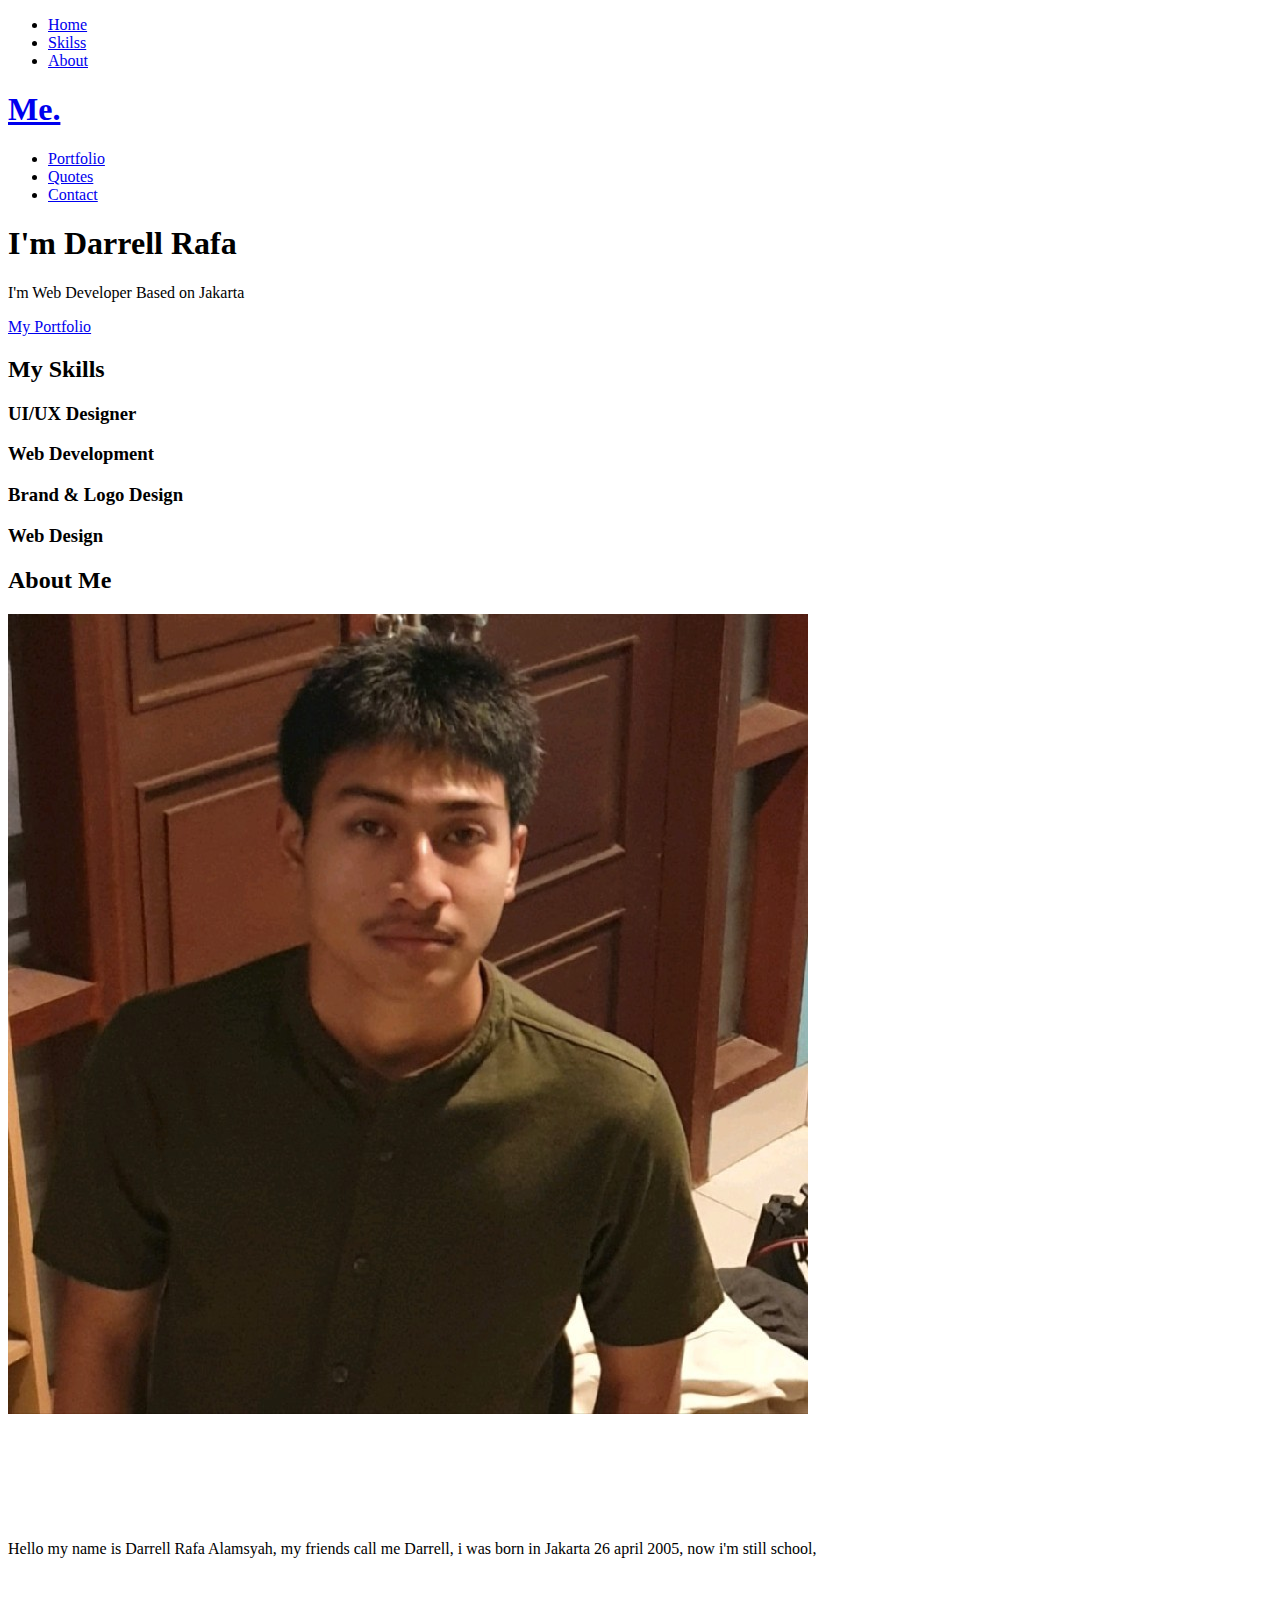
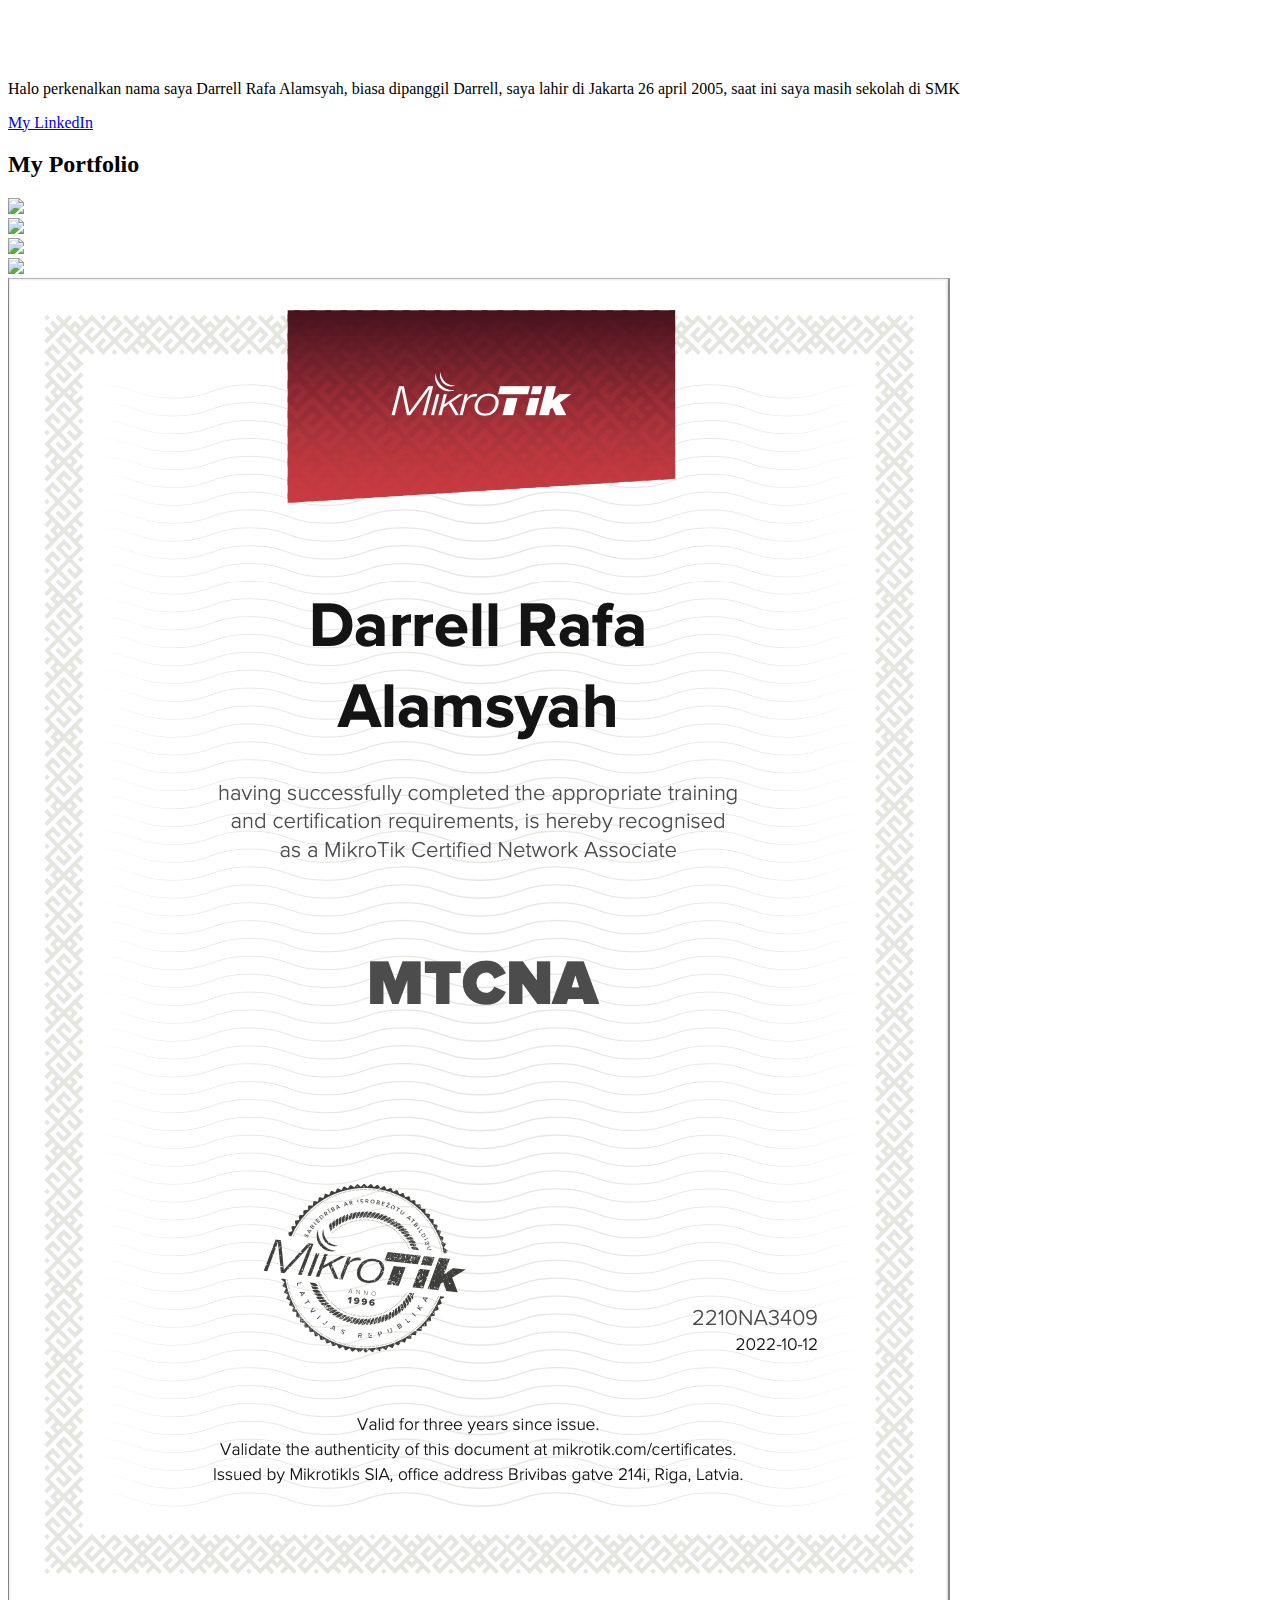
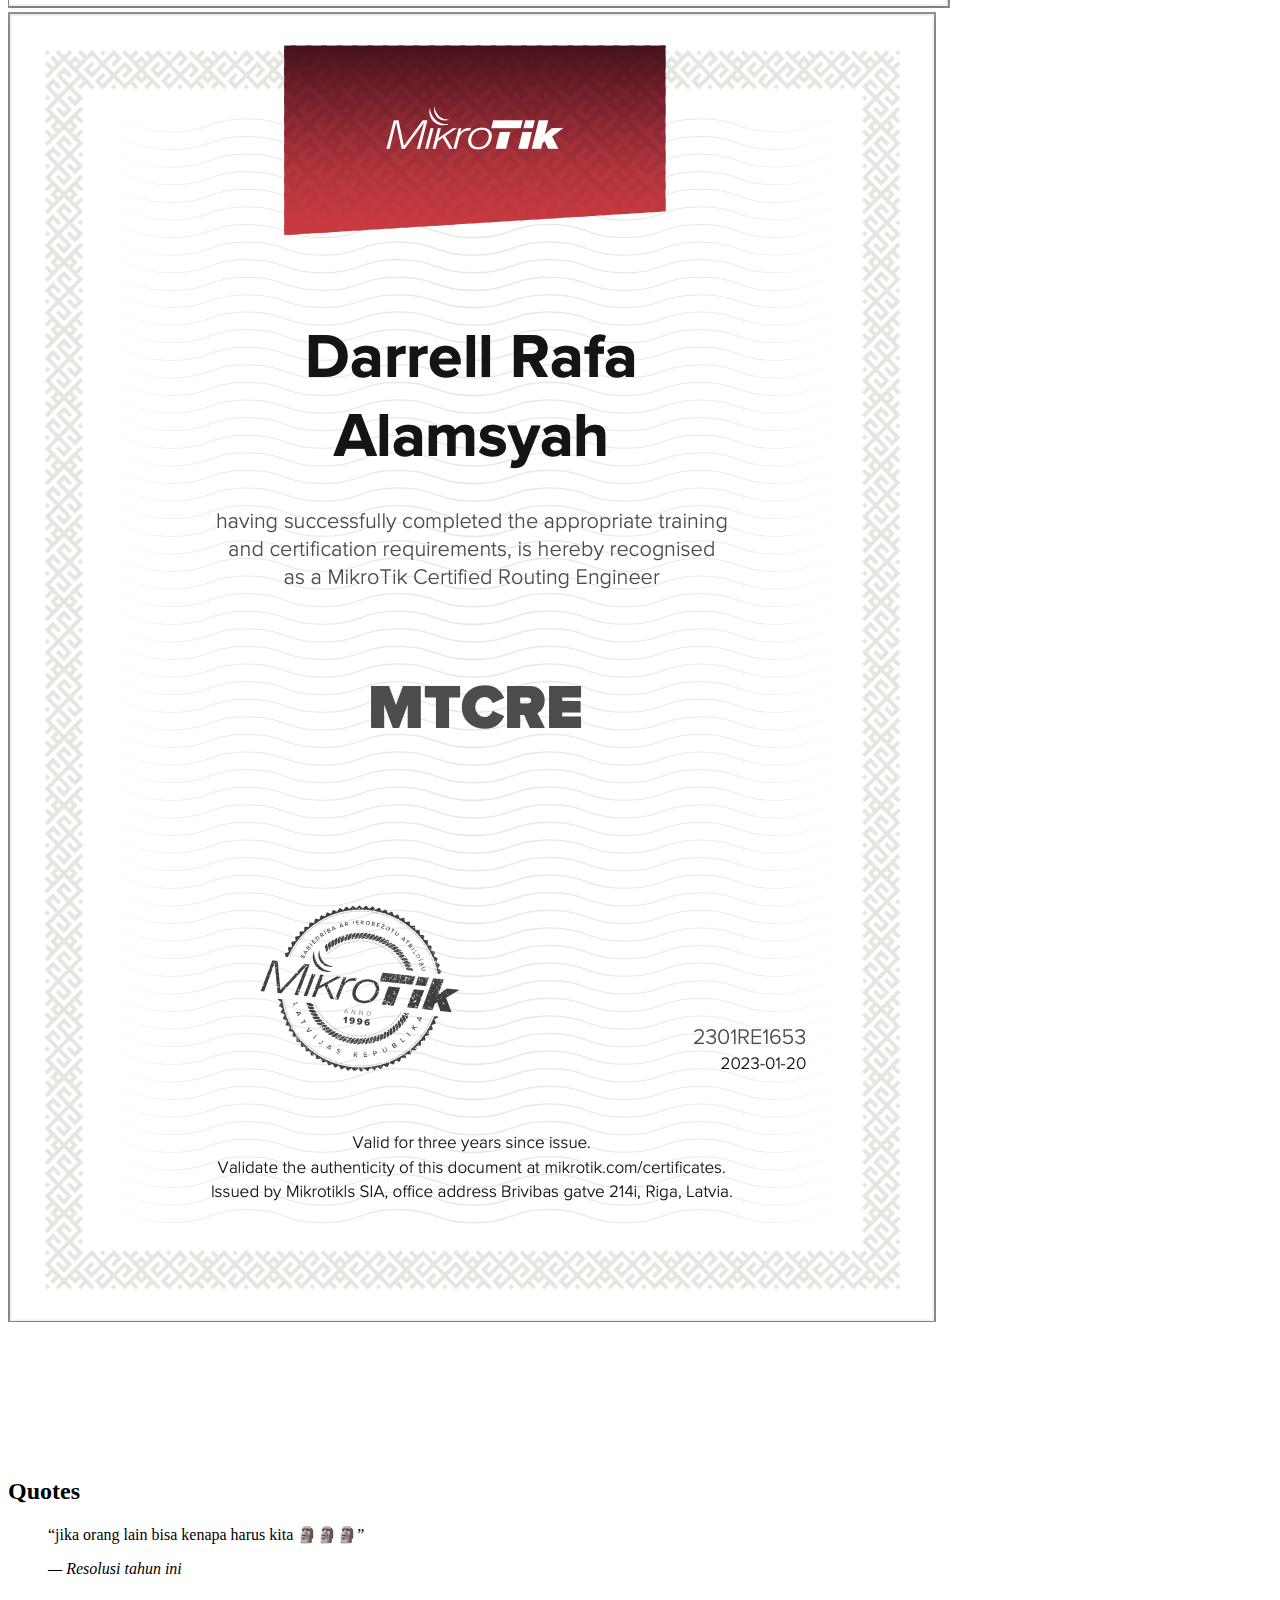
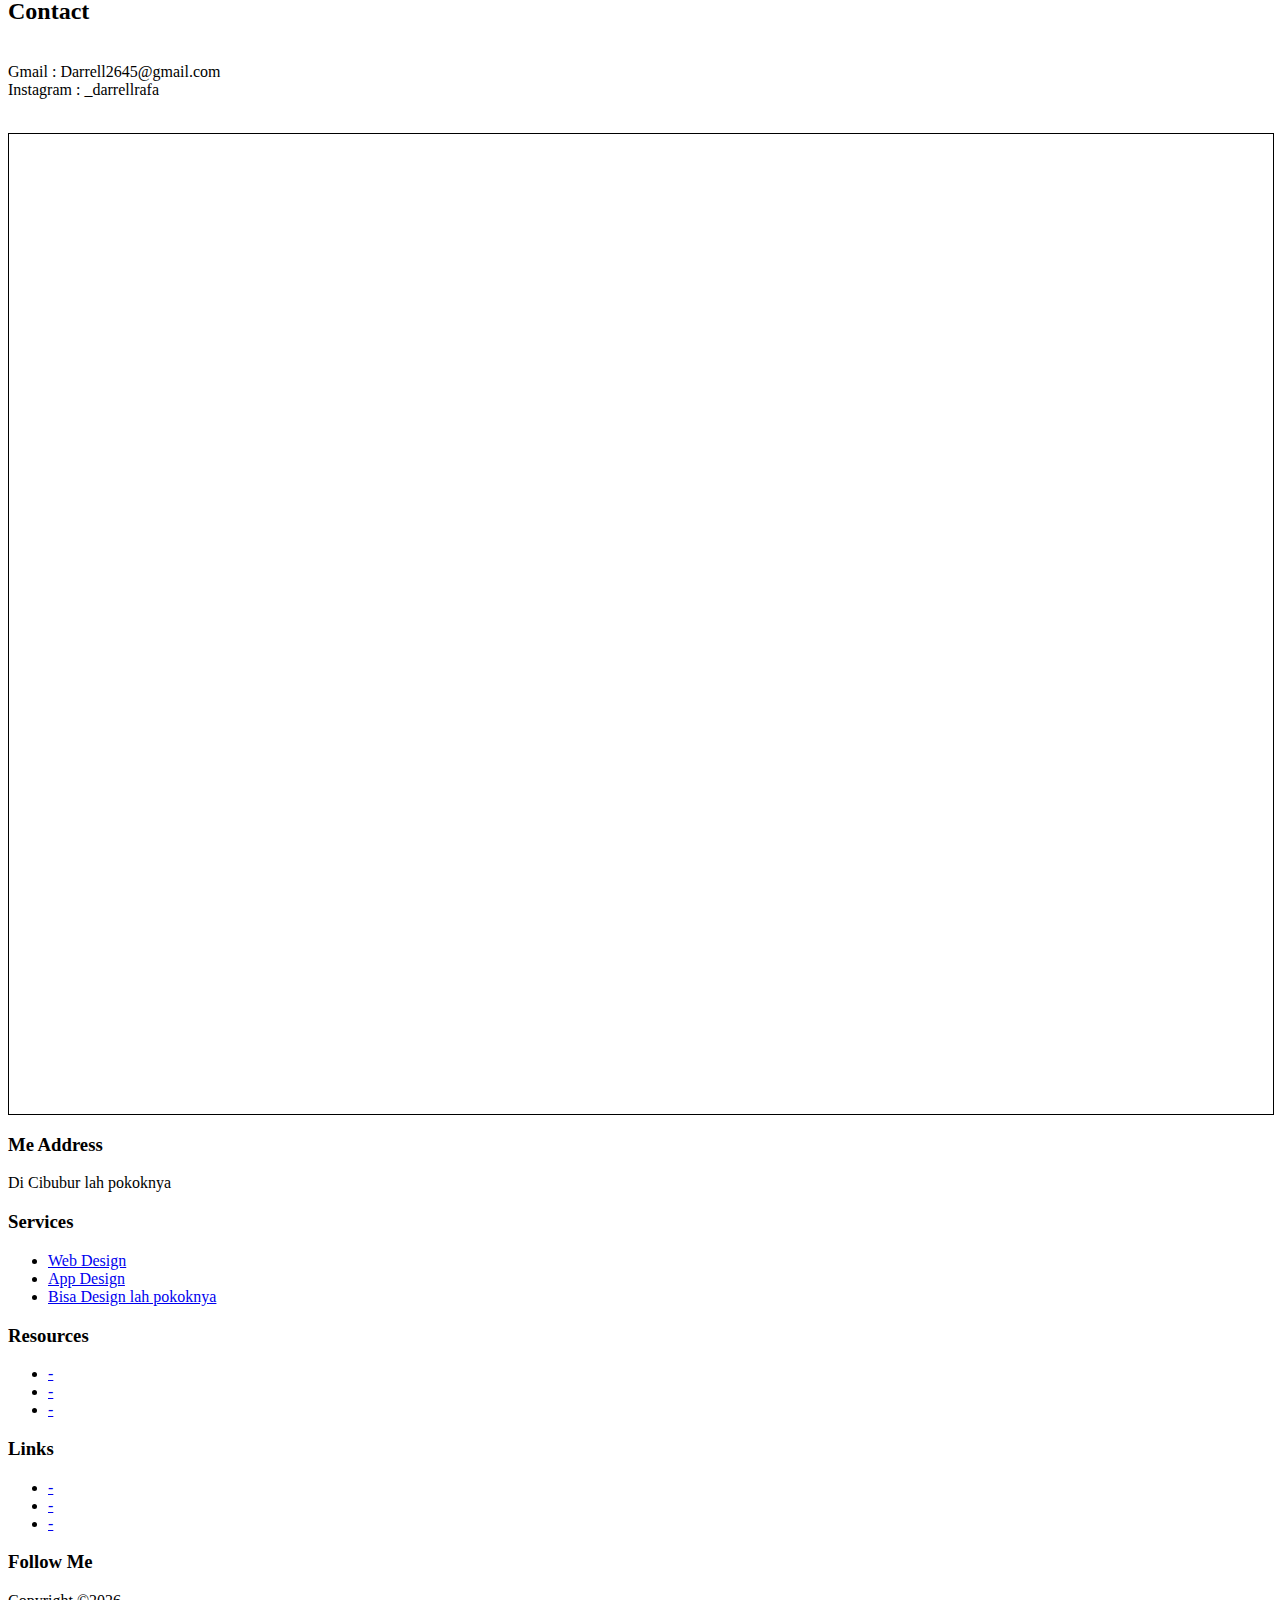
==== index.html @ 01ad5c2b "update quotes.html" ====
<!doctype html>
<html lang="en">
  <head>
    <title>Darrell aja</title>
    <link rel="shortcut icon" href="images/logosiluetberuang.png">
    <meta charset="utf-8">
    <meta name="viewport" content="width=device-width, initial-scale=1, shrink-to-fit=no">
    
    <link href="https://fonts.googleapis.com/css?family=Arbutus+Slab|Open+Sans:300,400,700" rel="stylesheet">
    <link rel="stylesheet" href="fonts/icomoon/style.css">

    <link rel="stylesheet" href="css/bootstrap.min.css">
    <link rel="stylesheet" href="css/jquery-ui.css">
    <link rel="stylesheet" href="css/owl.carousel.min.css">
    <link rel="stylesheet" href="css/owl.theme.default.min.css">
    <link rel="stylesheet" href="css/owl.theme.default.min.css">

    <link rel="stylesheet" href="css/jquery.fancybox.min.css">

    <link rel="stylesheet" href="css/bootstrap-datepicker.css">

    <link rel="stylesheet" href="fonts/flaticon/font/flaticon.css">

    <link rel="stylesheet" href="css/aos.css">

    <link rel="stylesheet" href="css/style.css">
    
  </head>
  <body data-spy="scroll" data-target=".site-navbar-target" data-offset="300">
  


  <div class="site-wrap">

    <div class="site-mobile-menu site-navbar-target">
      <div class="site-mobile-menu-header">
        <div class="site-mobile-menu-close mt-3">
          <span class="icon-close2 js-menu-toggle"></span>
        </div>
      </div>
      <div class="site-mobile-menu-body"></div>
    </div>
   
    <header class="site-navbar py-4 js-sticky-header site-navbar-target" role="banner">

      <div class="container-fluid">
        <div class="row align-items-center justify-content-center">
          
          <div class="">
            <nav class="site-navigation position-relative text-right" role="navigation">
              <ul class="site-menu main-menu js-clone-nav mr-auto d-none d-lg-block">
                <li><a href="#home-section" class="nav-link">Home</a></li>
                <li><a href="#skills-section" class="nav-link">Skilss</a></li>
                <li><a href="#about-section" class="nav-link">About</a></li>
                
              </ul>
            </nav>
          </div>

          <div class=" text-center mx-5">
            <h1 class="m-0 site-logo"><a href="index.html">Me.</a></h1>
          </div>

          <div class="text-left">

            <nav class="site-navigation position-relative" role="navigation">
              <ul class="site-menu main-menu js-clone-nav mr-auto d-none d-lg-block">
                <li><a href="#portfolio-section" class="nav-link">Portfolio</a></li>
                <li><a href="#quotes-section" class="nav-link">Quotes</a></li>
                <li><a href="#contact-section" class="nav-link">Contact</a></li>
              </ul>
            </nav>


            <div class="d-inline-block d-lg-none" style="position: relative; top: 3px;"><a href="#" class="site-menu-toggle js-menu-toggle float-right"><span class="icon-menu h3"></span></a></div>

          </div>

        </div>
      </div>
      
    </header>


    <div class="site-blocks-cover overlay bg-light" id="home-section">

      <div class="container">
        <div class="row justify-content-center">

          <div class="col-md-12 mt-lg-5 text-left align-self-center text-intro">
            <div class="row">
              <div class="col-lg-6">
                <h1 class="text-black">I'm Darrell Rafa</h1>
                <p class="lead">I'm Web Developer Based on Jakarta</p>
                <p><a href="https://drive.google.com/file/d/1EpXJohp8JJvjyfDC9AY82vo6ka-jnlfB/view?usp=drive_link" class="btn smoothscroll btn-primary">My Portfolio</a></p>

              </div>
            </div>
          </div>
            
        </div>
      </div>

<!--       <img src="images/face.png" alt="Image" class="img-face" data-aos="fade"> -->

      
    </div>  

    

    
    <div class="site-section" id="skills-section">
      <div class="container">
        <div class="row ">
          <div class="col-12 mb-5 position-relative">
            <h2 class="section-title text-center mb-5">My Skills</h2>
          </div>
          
          <div class="col-md-6 mb-4">
            <div class="service d-flex h-100">
              <div class="service-number mr-4"><span class="icon-style"></span></div>
              <div class="service-about">
                <h3>UI/UX Designer</h3>
                <p></p>
              </div>
            </div>
          </div>

          <div class="col-md-6 mb-4">
            <div class="service d-flex h-100">
              <div class="service-number mr-4"><span class="icon-business_center"></span></div>
              <div class="service-about">
                <h3>Web Development</h3>
                <p></p>
              </div>
            </div>
          </div>

          <div class="col-md-6 mb-4">
            <div class="service d-flex h-100">
              <div class="service-number mr-4"><span class="icon-desktop_windows"></span></div>
              <div class="service-about">
                <h3>Brand &amp; Logo Design</h3>
                <p></p>
              </div>
            </div>
          </div>

          <div class="col-md-6 mb-4">
            <div class="service d-flex h-100">
              <div class="service-number mr-4"><span class="icon-layers"></span></div>
              <div class="service-about">
                <h3>Web Design</h3>
                <p></p>
              </div>
            </div>
          </div>

        </div>
      </div>
    </div>

    <div class="site-section" id="about-section">
      <div class="container">
        <div class="row ">
          <div class="col-12 mb-4 position-relative">
            <h2 class="section-title">About Me</h2>
          </div>
          <div class="col-lg-4 order-1 order-lg-2 mb-4 mb-lg-0">
            <div class="bg-light pt-5">
            <img src="images/1682129554816.jpeg" alt="Image" class="img-fluid">
            </div>
          </div>
          <div class="col-lg-4 order-2 order-lg-1">
            <p><br><br><br><br><br></p>
            <p>Hello my name is Darrell Rafa Alamsyah, my friends call me Darrell, i was born in Jakarta 26 april 2005, now i'm still school,</p>
          </div>
          <div class="col-lg-4 order-3 order-lg-3">
            <p><br><br><br><br><br></p>
            <p>Halo perkenalkan nama saya Darrell Rafa Alamsyah, biasa dipanggil Darrell, saya lahir di Jakarta 26 april 2005, saat ini saya masih sekolah di SMK</p>
            <p><a href="https://www.linkedin.com/in/darrellrafa/" class="btn smoothscroll btn-primary">My LinkedIn</a></p>
          </div>
          
        </div>
      </div>
    </div>




    <section class="site-section block__62272" id="portfolio-section">
      

      <div class="container">
        <div class="row mb-5">
          <div class="col-12 position-relative">
            <h2 class="section-title text-center mb-5">My Portfolio</h2>
          </div>
        </div>

        
        <div id="posts" class="row no-gutter">
          <div class="item web col-6 col-sm-6 col-md-6 col-lg-4 col-xl-4 mb-4">
            <a href="images/sertifikat_android.png" class="item-wrap fancybox">
              <span class="icon-search2"></span>
              <img class="img-fluid" src="images/sertifikat_android.png">
            </a>
          </div>
          <div class="item web col-6 col-sm-6 col-md-6 col-lg-4 col-xl-4 mb-4">
            <a href="images/sertifikat_web.png" class="item-wrap fancybox">
              <span class="icon-search2"></span>
              <img class="img-fluid" src="images/sertifikat_web.png">
            </a>
          </div>

          <div class="item brand col-6 col-sm-6 col-md-6 col-lg-4 col-xl-4 mb-4">
            <a href="images/sertifikatsololearn.jpg" class="item-wrap fancybox">
              <span class="icon-search2"></span>
              <img class="img-fluid" src="images/sertifikatsololearn.jpg">
            </a>
          </div>

          <div class="item brand col-6 col-sm-6 col-md-6 col-lg-4 col-xl-4 mb-4">
            <a href="images/DARREL_RAFA.png" class="item-wrap fancybox">
              <span class="icon-search2"></span>
              <img class="img-fluid" src="images/DARREL_RAFA.png">
            </a>
          </div>
          
          <div class="item brand col-6 col-sm-6 col-md-6 col-lg-4 col-xl-4 mb-4">
            <a href="images/mtcna.png" class="item-wrap fancybox">
              <span class="icon-search2"></span>
              <img class="img-fluid" src="images/mtcna.png">
            </a>
          </div>
          
          <div class="item brand col-6 col-sm-6 col-md-6 col-lg-4 col-xl-4 mb-4">
            <a href="images/MTCRE.png" class="item-wrap fancybox">
              <span class="icon-search2"></span>
              <img class="img-fluid" src="images/MTCRE.png">
            </a>
          </div>
          
        </div>
      </div>

    </section>

  <div style="padding-top: 132px" id="quotes-section">
    <section class="site-section bg-dark">
      <div class="container">
        <div class="row">
          <div class="col-12 mb-5 position-relative">
            <h2 class="section-title text-center mb-5 text-white">Quotes</h2>
          </div>
        </div>
        <div class="owl-carousel slide-one-item">
<!--           <div class="slide">
            <blockquote>
              <p>“Stay hungry. Stay foolish. Never let go of your appetite to go after new ideas, new experiences, and new adventures.”</p>
              <p><cite>&mdash; Steve Jobs</cite></p>
            </blockquote>
          </div> -->
          <div class="slide">
            <blockquote>
              <p>“jika orang lain bisa kenapa harus kita 🗿🗿🗿”</p>
              <p><cite>&mdash; Resolusi tahun ini</cite></p>
            </blockquote>
          </div>
<!--           <div class="slide">
            <blockquote>
              <p>“Patience is a key element of success”</p>
              <p><cite>&mdash; Bill Gates</cite></p>
            </blockquote>
          </div> -->
        </div>
      </div>
    </section>
  </div>  

    <!--section class="site-section"  id="clients-section">
      <div class="container">
        <div class="row">
          <div class="col-12 mb-5 position-relative">
            <h2 class="section-title text-center">Clients</h2>
          </div>
          <div class="col-6 col-sm-6 col-md-4 col-lg-4 text-center">
            <img src="images/logo_1.jpg" alt="Image" class="img-fluid">
          </div>
          <div class="col-6 col-sm-6 col-md-4 col-lg-4 text-center">
            <img src="images/logo_2.jpg" alt="Image" class="img-fluid">
          </div>
          <div class="col-6 col-sm-6 col-md-4 col-lg-4 text-center">
            <img src="images/logo_3.jpg" alt="Image" class="img-fluid">
          </div>
          <div class="col-6 col-sm-6 col-md-4 col-lg-4 text-center">
            <img src="images/logo_4.jpg" alt="Image" class="img-fluid">
          </div>      

          
          <div class="col-6 col-sm-6 col-md-4 col-lg-4 text-center">
            <img src="images/logo_5.jpg" alt="Image" class="img-fluid">
          </div> 
          <div class="col-6 col-sm-6 col-md-4 col-lg-4 text-center">
            <img src="images/logo_6.jpg" alt="Image" class="img-fluid">
          </div>
        </div>
      </div>
    </section-->
    

    <section class="site-section" id="contact-section">
      <!--div class="container">
        <div class="row">
          <div class="col-12 mb-5 position-relative">
            <h2 class="section-title text-center mb-5">Contact Form</h2>
          </div>
        </div>
        <form action="#" class="form">
          <div class="row mb-4">
            <div class="form-group col-6">
              <input type="text" class="form-control" placeholder="First name">
            </div>
            <div class="form-group col-6">
              <input type="text" class="form-control" placeholder="Last name">
            </div>
          </div>

          <div class="row mb-4">
            <div class="form-group col-12">
              <input type="email" class="form-control" placeholder="Email address">
            </div>
          </div>

          <div class="row mb-4">
            <div class="form-group col-12">
              <input type="text" class="form-control" placeholder="Subject of the message">
            </div>
          </div>

          <div class="row mb-4">
            <div class="form-group col-12">
              <textarea name="" id="" cols="30" rows="10" class="form-control" placeholder="Type your message here.."></textarea>
            </div>
          </div>

          <div class="row">
            <div class="col-md-6">
              <input type="submit" class="btn btn-primary" value="Send Message">
            </div>
          </div>
          
        </form>
      </div-->
      <!--div class="row">
          <div class="col-12 mb-5 position-relative">
            <h2 class="section-title text-center mb-5">Contact Form</h2>
          </div>
      <div>
        <iframe src="https://docs.google.com/forms/d/e/1FAIpQLSdRL9QUVeipPX4xhPR-Y7bETI_NKqS-c_sY_gDJ-Pz4jyCibw/viewform" height="1000" width="1279" class="position-relative"></iframe><br>
      </div>
    </div-->
    <section class="contact" id="contact">
      <div class="container">
        <div class="row pt-4 mb-4">
          <div class="col text-center">
            <h2>Contact</h2>
          </div>
        </div>

        <div class="row justify-content-center">
          <div class="col-lg-4">
            <div class="card bg-primary text-white mb-4 text-center">
              <div class="bg-dark">
                <p class="card-text" style=""><br>Gmail : Darrell2645@gmail.com<br>Instagram : _darrellrafa<br><br></p>
              </div>
            </div>
            
<!--             <ul class="list-group mb-4">
              <li class="list-group-item"><h3>Location</h3></li>
              <li class="list-group-item">My House</li>
              <li class="list-group-item">Bekasi, Cibubur</li>
              <li class="list-group-item">West Java, Indonesia</li>
            </ul> -->
          </div>

          <div class="col-lg-6">
            
            <iframe align="center" frameborder="no" height="980px" name="frame1" scrolling="auto" src="https://docs.google.com/forms/d/e/1FAIpQLSdRL9QUVeipPX4xhPR-Y7bETI_NKqS-c_sY_gDJ-Pz4jyCibw/viewform" style="border: 1px solid;" width="100%"></iframe>

          </div>
        </div>
      </div>
    </section>
    </section>

    <footer class="site-section bg-light footer">
      <div class="container">
        <div class="row mb-5">
          <div class="col-md-3">
            <h3 class="footer-title">Me Address</h3>
            <p><span class="d-inline-block d-md-block">Di Cibubur lah pokoknya</p>
          </div>
          <div class="col-md-5 mx-auto">
            <div class="row">
              <div class="col-lg-4">
                <h3 class="footer-title">Services</h3>
                <ul class="list-unstyled">
                  <li><a href="#">Web Design</a></li>
                  <li><a href="#">App Design</a></li>
                  <li><a href="#">Bisa Design lah pokoknya</a></li>
                </ul>
              </div>
              <div class="col-lg-4">
                <h3 class="footer-title">Resources</h3>
                <ul class="list-unstyled">
                  <li><a href="#">-</a></li>
                  <li><a href="#">-</a></li>
                  <li><a href="#">-</a></li>
                </ul>
              </div>
              <div class="col-lg-4">
                <h3 class="footer-title">Links</h3>
                <ul class="list-unstyled">
                  <li><a href="#">-</a></li>
                  <li><a href="#">-</a></li>
                  <li><a href="#">-</a></li>
                </ul>
              </div>
            </div>
          </div>
          <div class="col-md-3">
            <h3 class="footer-title">Follow Me</h3>
            <a href="#" class="social-circle"><span class="icon-twitter"></span></a>
            <a href="#" class="social-circle"><span class="icon-facebook"></span></a>
            <a href="https://www.instagram.com/_darrellrafa/" class="social-circle"><span class="icon-instagram"></span></a>
            <a href="https://dribbble.com/_darrrell2645_" class="social-circle"><span class="icon-dribbble"></span></a>
            <a href="#" class="social-circle"><span class="icon-linkedin"></span></a>
          </div>
        </div>

        <div class="row">
          <div class="col-12 text-center">
          <p>
            <!-- Link back to Colorlib can't be removed. Template is licensed under CC BY 3.0. -->
            Copyright &copy;<script>document.write(new Date().getFullYear());</script>
            <!-- Link back to Colorlib can't be removed. Template is licensed under CC BY 3.0. -->
            </p>
            </div>
        </div>
      </div>
    </footer>

  </div> <!-- .site-wrap -->

  <script src="js/jquery-3.3.1.min.js"></script>
  <script src="js/jquery-ui.js"></script>
  <script src="js/popper.min.js"></script>
  <script src="js/bootstrap.min.js"></script>
  <script src="js/owl.carousel.min.js"></script>
  <script src="js/jquery.easing.1.3.js"></script>
  <script src="js/aos.js"></script>
  <script src="js/jquery.fancybox.min.js"></script>
  <script src="js/jquery.sticky.js"></script>
  <script src="js/isotope.pkgd.min.js"></script>
    
<!--     <script type="text/javascript">
var Tawk_API=Tawk_API||{}, Tawk_LoadStart=new Date();
(function(){
var s1=document.createElement("script"),s0=document.getElementsByTagName("script")[0];
s1.async=true;
s1.src='https://embed.tawk.to/5ee062a59e5f6944229042a9/default';
s1.charset='UTF-8';
s1.setAttribute('crossorigin','*');
s0.parentNode.insertBefore(s1,s0);
})();
</script> -->

    <script src="js/main.js"></script>
    
  </body>
</html>
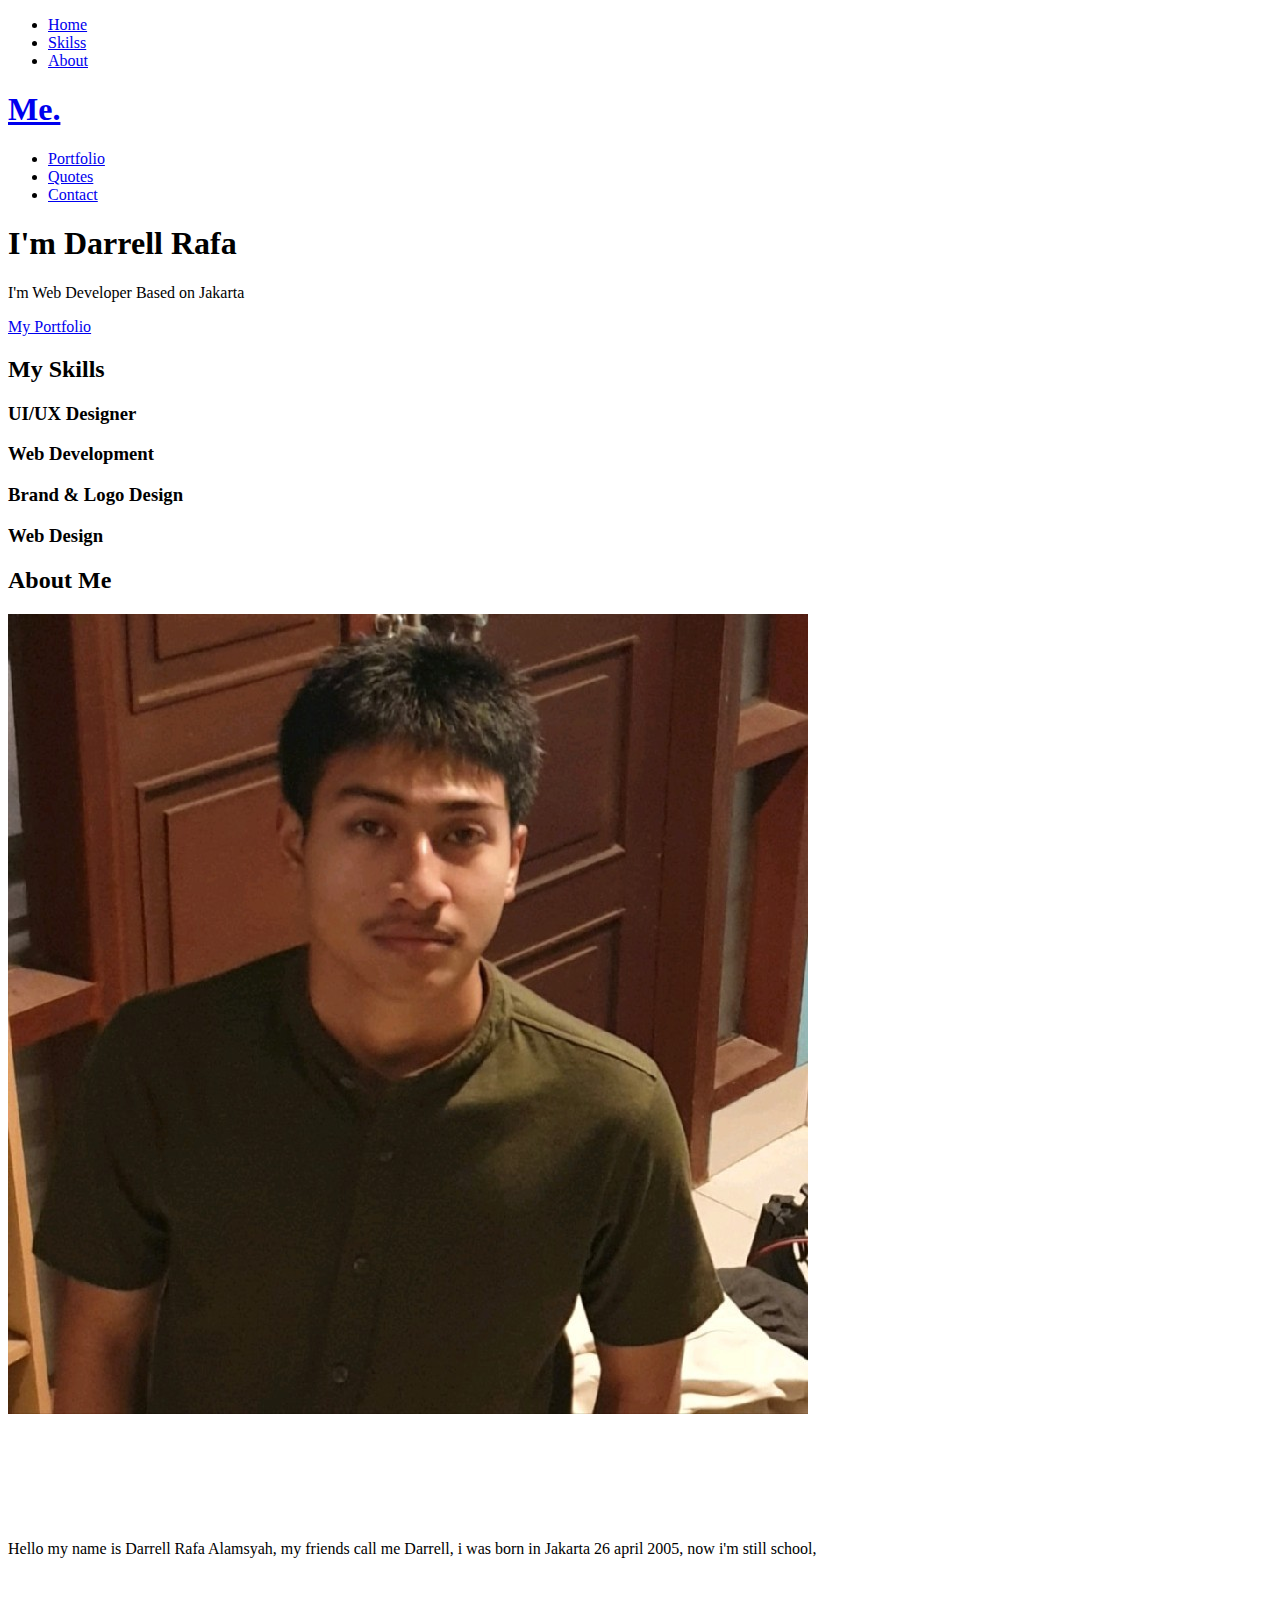
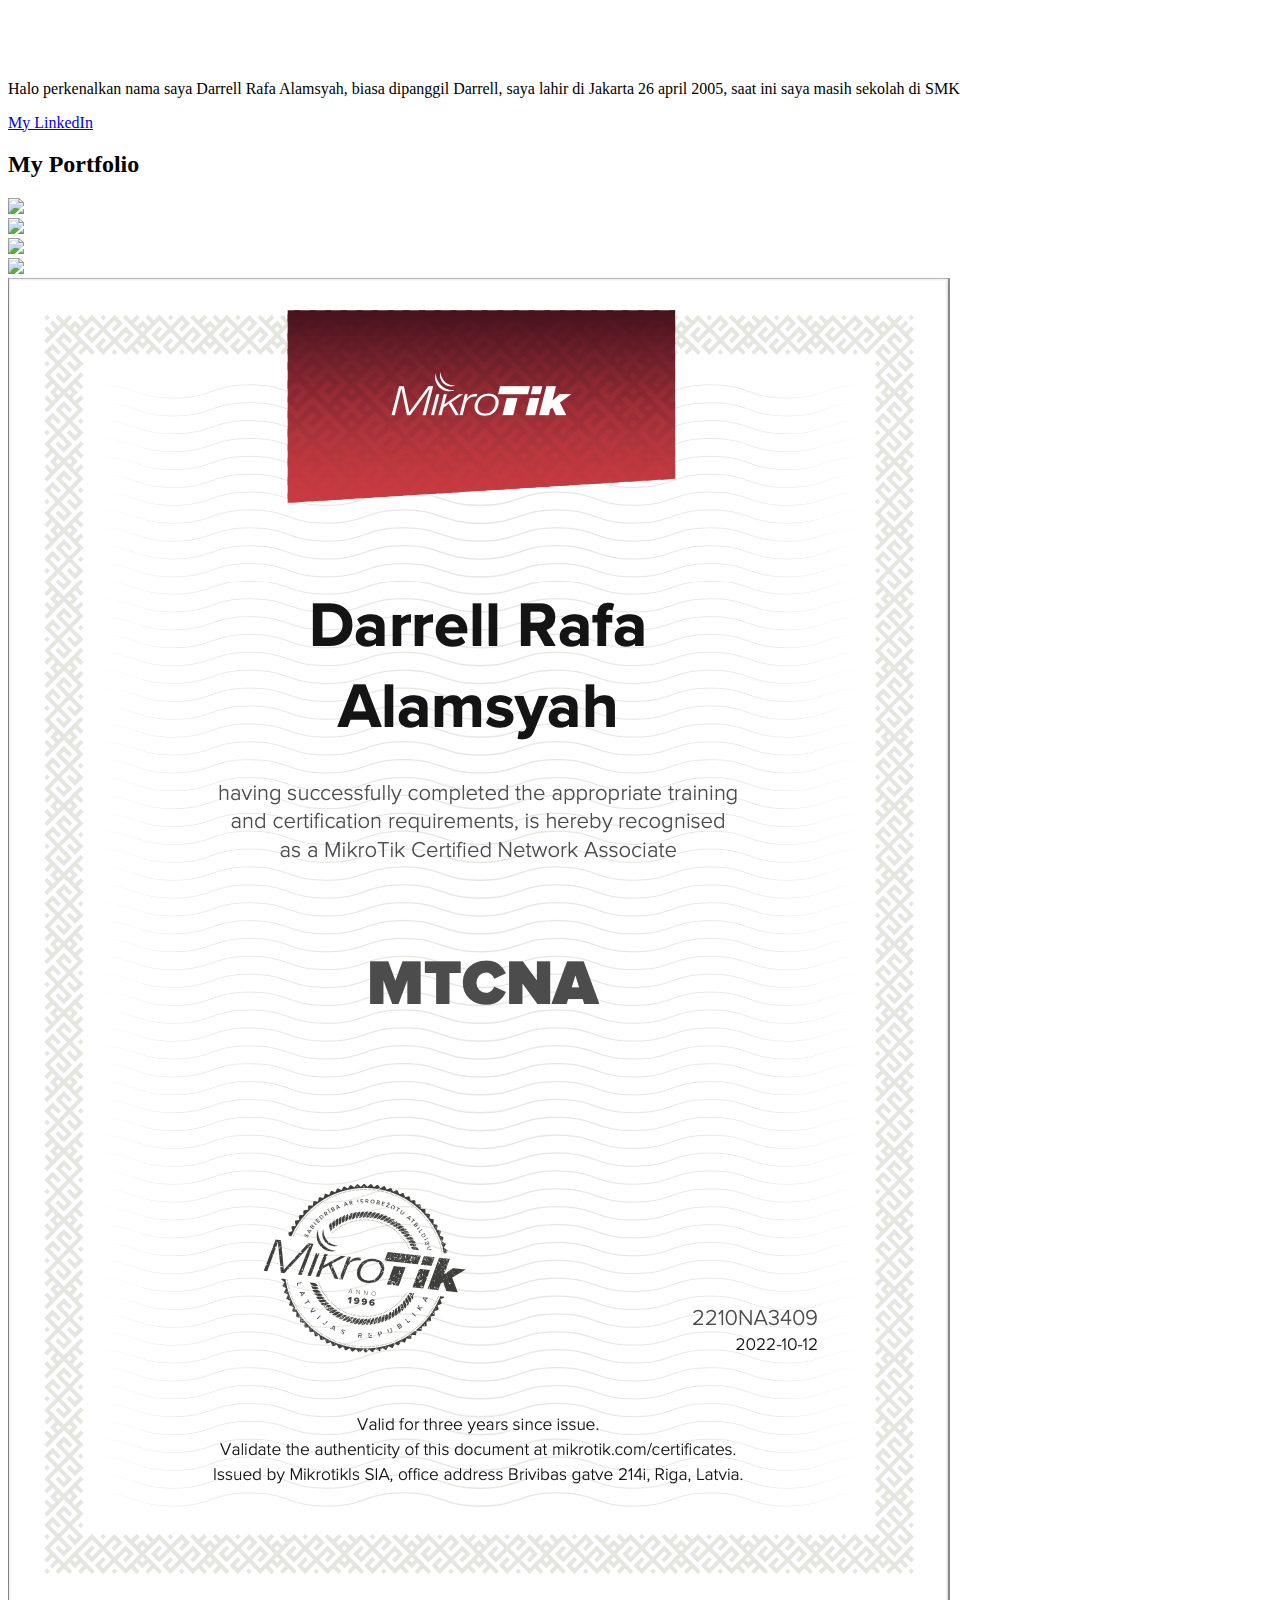
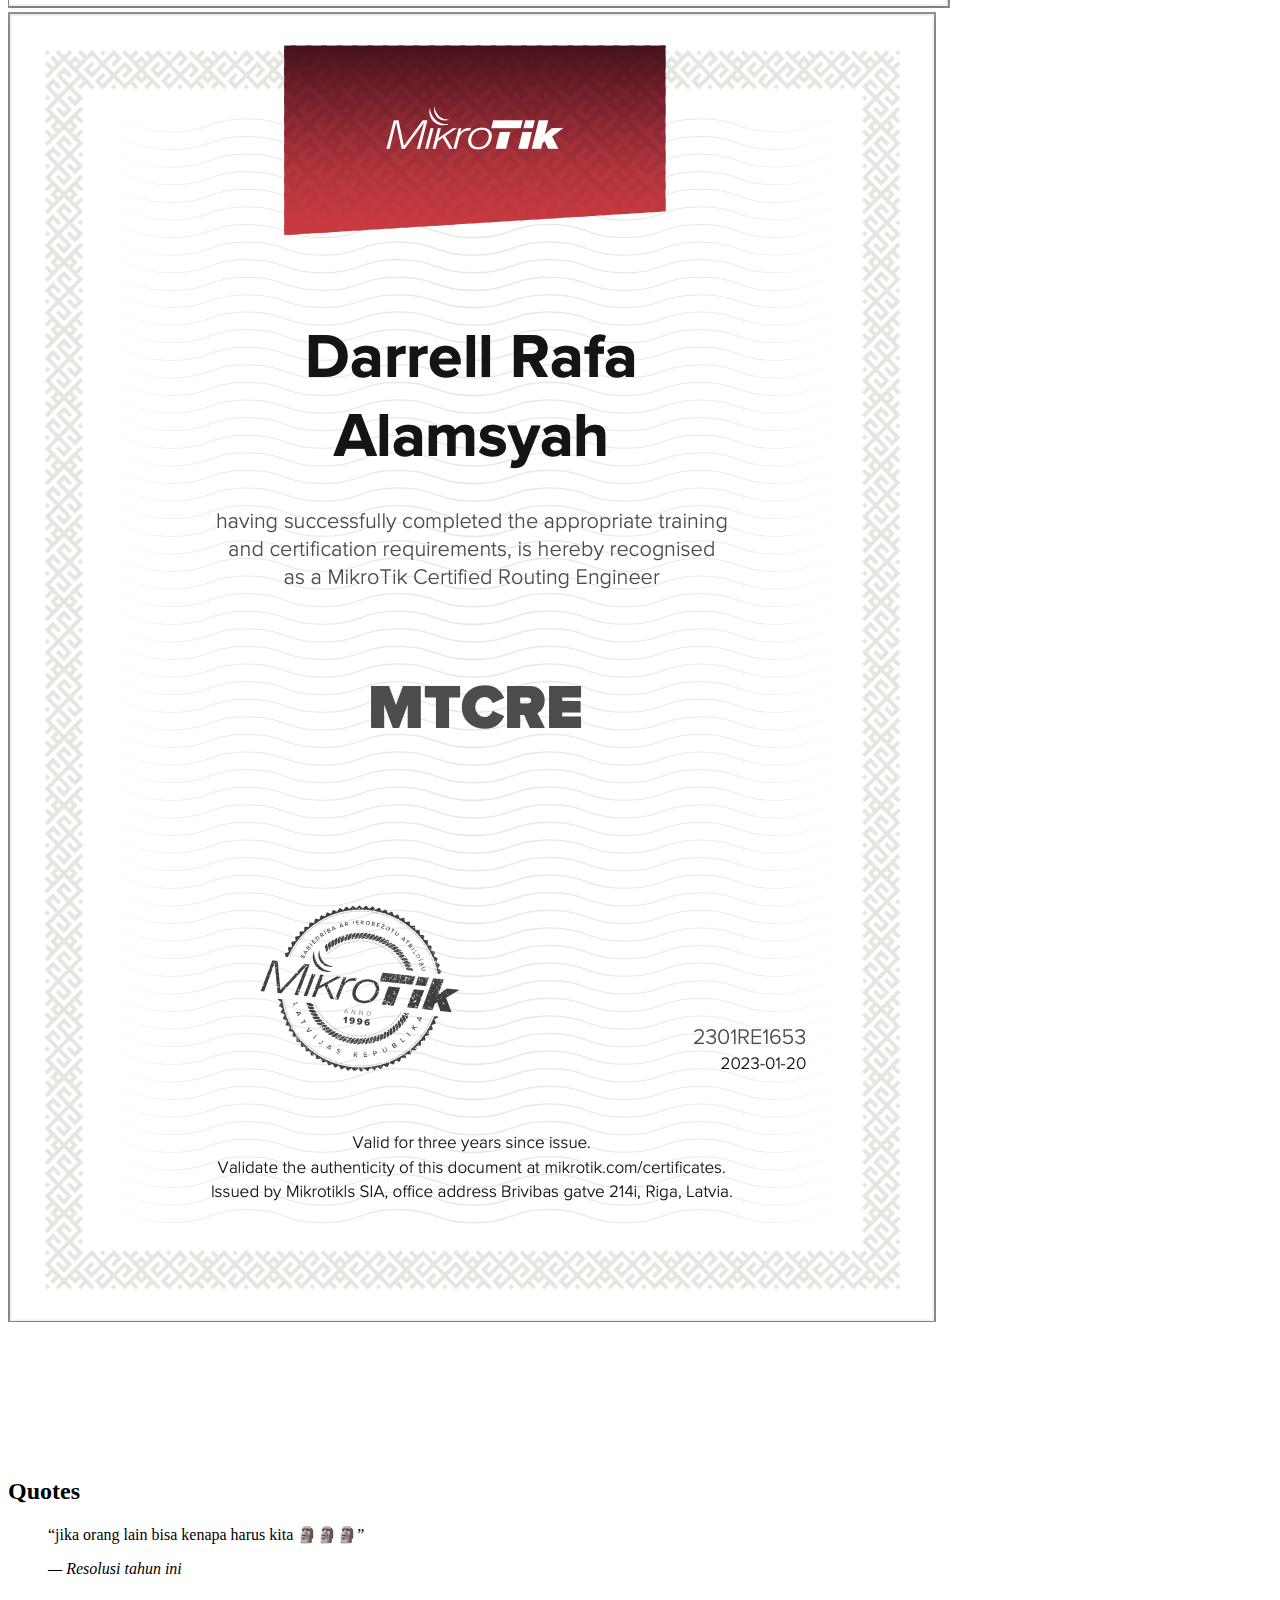
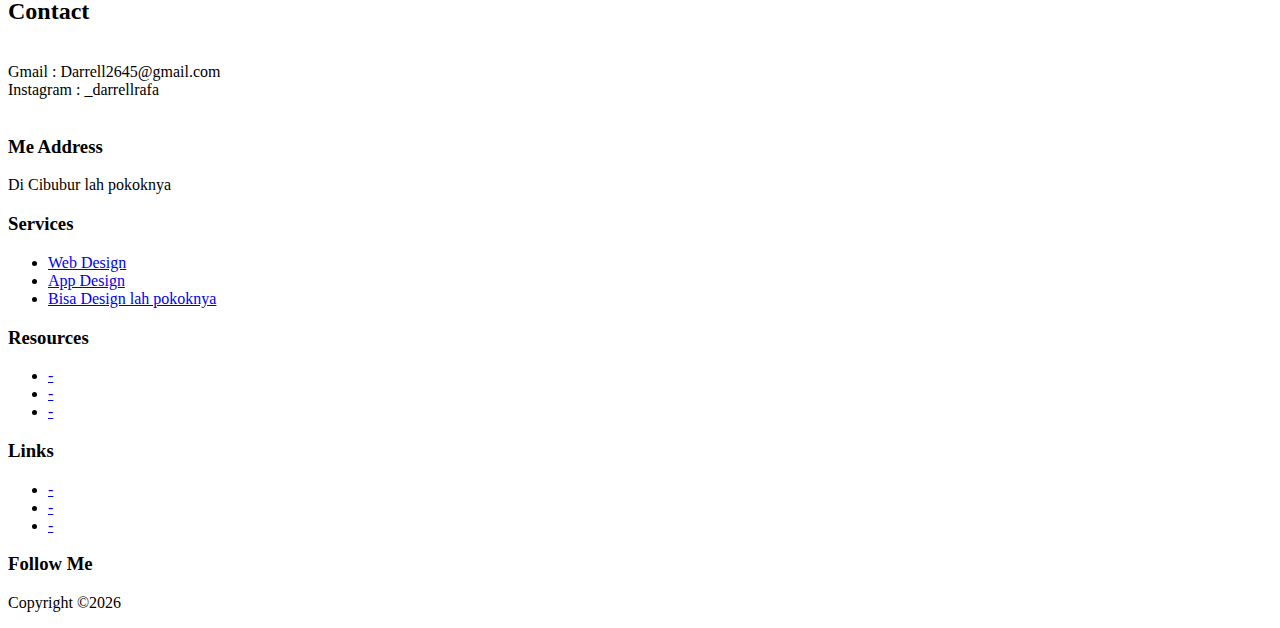
==== commit 7b686070: "Update index.html" ====
--- a/index.html
+++ b/index.html
@@ -384,11 +384,11 @@
             </ul> -->
           </div>
 
-          <div class="col-lg-6">
+<!--           <div class="col-lg-6">
             
             <iframe align="center" frameborder="no" height="980px" name="frame1" scrolling="auto" src="https://docs.google.com/forms/d/e/1FAIpQLSdRL9QUVeipPX4xhPR-Y7bETI_NKqS-c_sY_gDJ-Pz4jyCibw/viewform" style="border: 1px solid;" width="100%"></iframe>
 
-          </div>
+          </div> -->
         </div>
       </div>
     </section>
@@ -431,11 +431,11 @@
           </div>
           <div class="col-md-3">
             <h3 class="footer-title">Follow Me</h3>
-            <a href="#" class="social-circle"><span class="icon-twitter"></span></a>
-            <a href="#" class="social-circle"><span class="icon-facebook"></span></a>
-            <a href="https://www.instagram.com/_darrellrafa/" class="social-circle"><span class="icon-instagram"></span></a>
+<!--             <a href="#" class="social-circle"><span class="icon-twitter"></span></a>
+            <a href="#" class="social-circle"><span class="icon-facebook"></span></a> -->
+            <a href="https://www.instagram.com/darrell.mp4/" class="social-circle"><span class="icon-instagram"></span></a>
             <a href="https://dribbble.com/_darrrell2645_" class="social-circle"><span class="icon-dribbble"></span></a>
-            <a href="#" class="social-circle"><span class="icon-linkedin"></span></a>
+            <a href="https://www.linkedin.com/in/darrellrafa/" class="social-circle"><span class="icon-linkedin"></span></a>
           </div>
         </div>
 
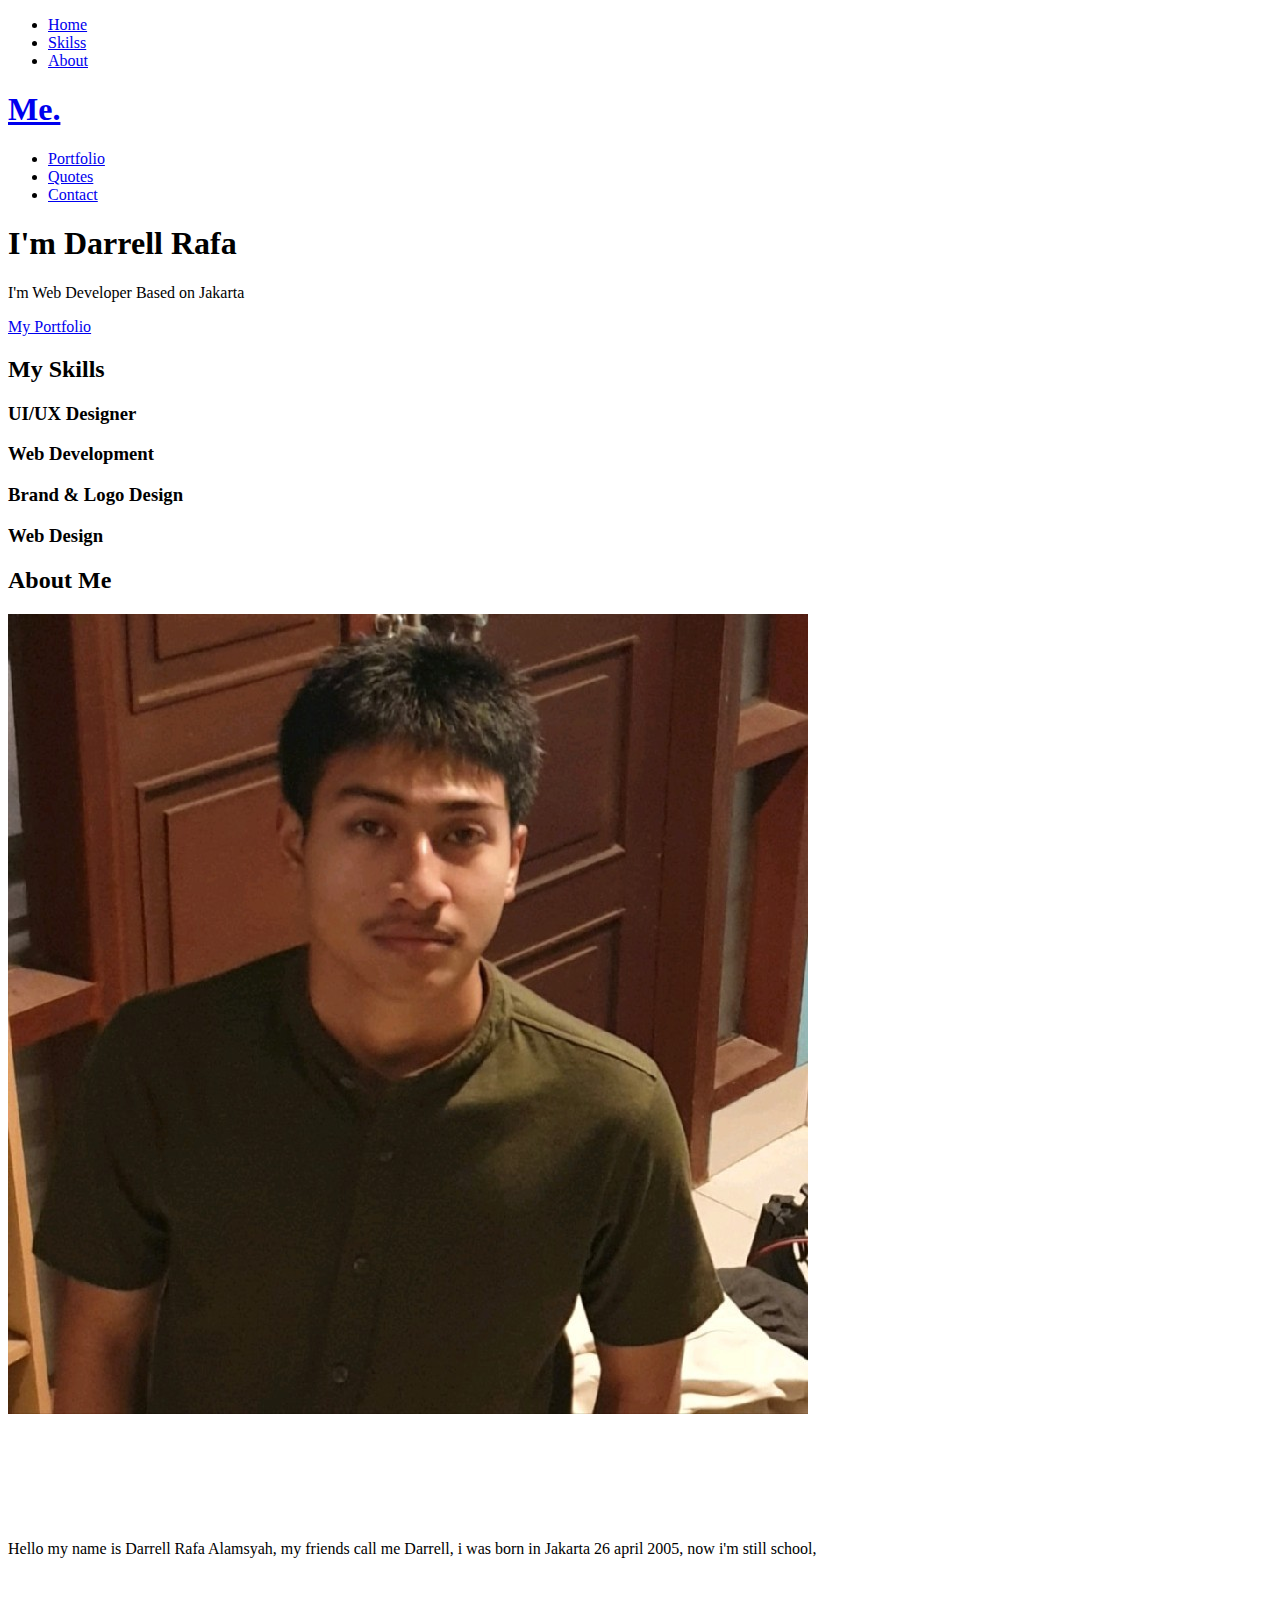
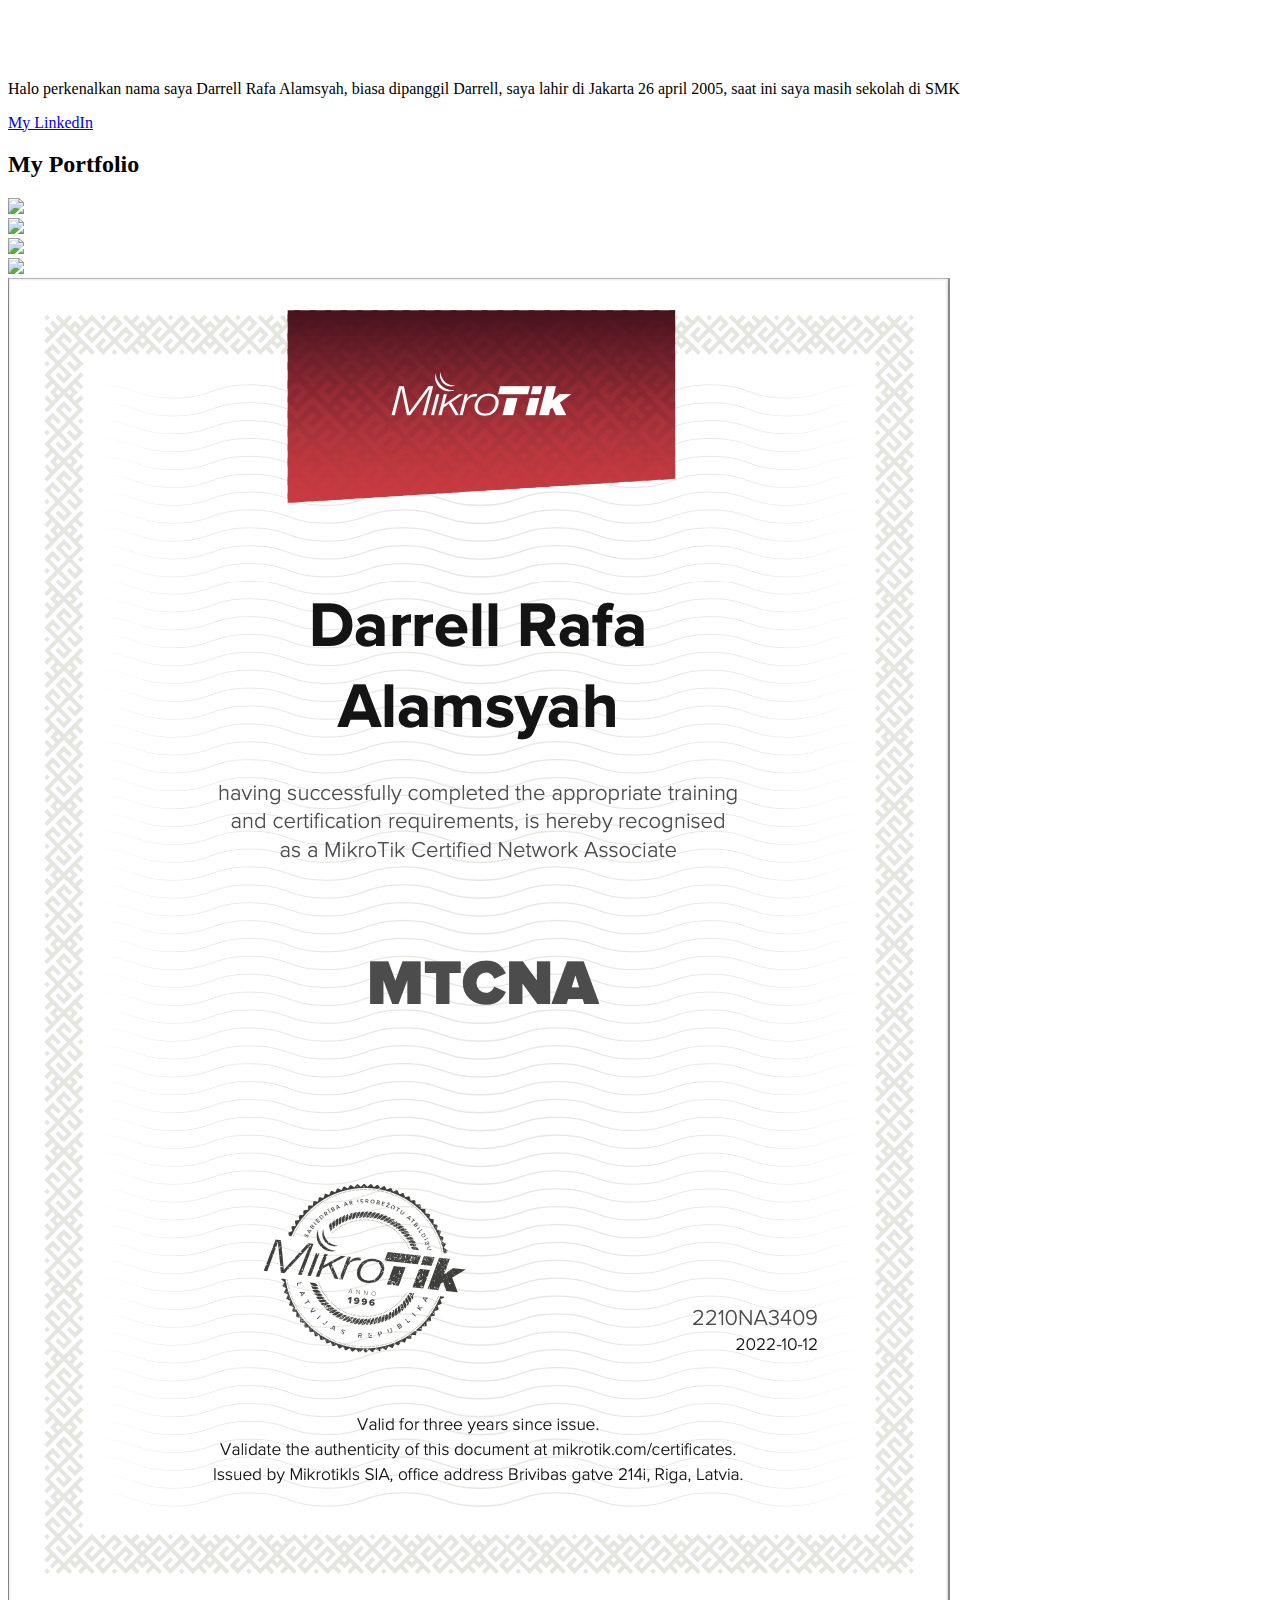
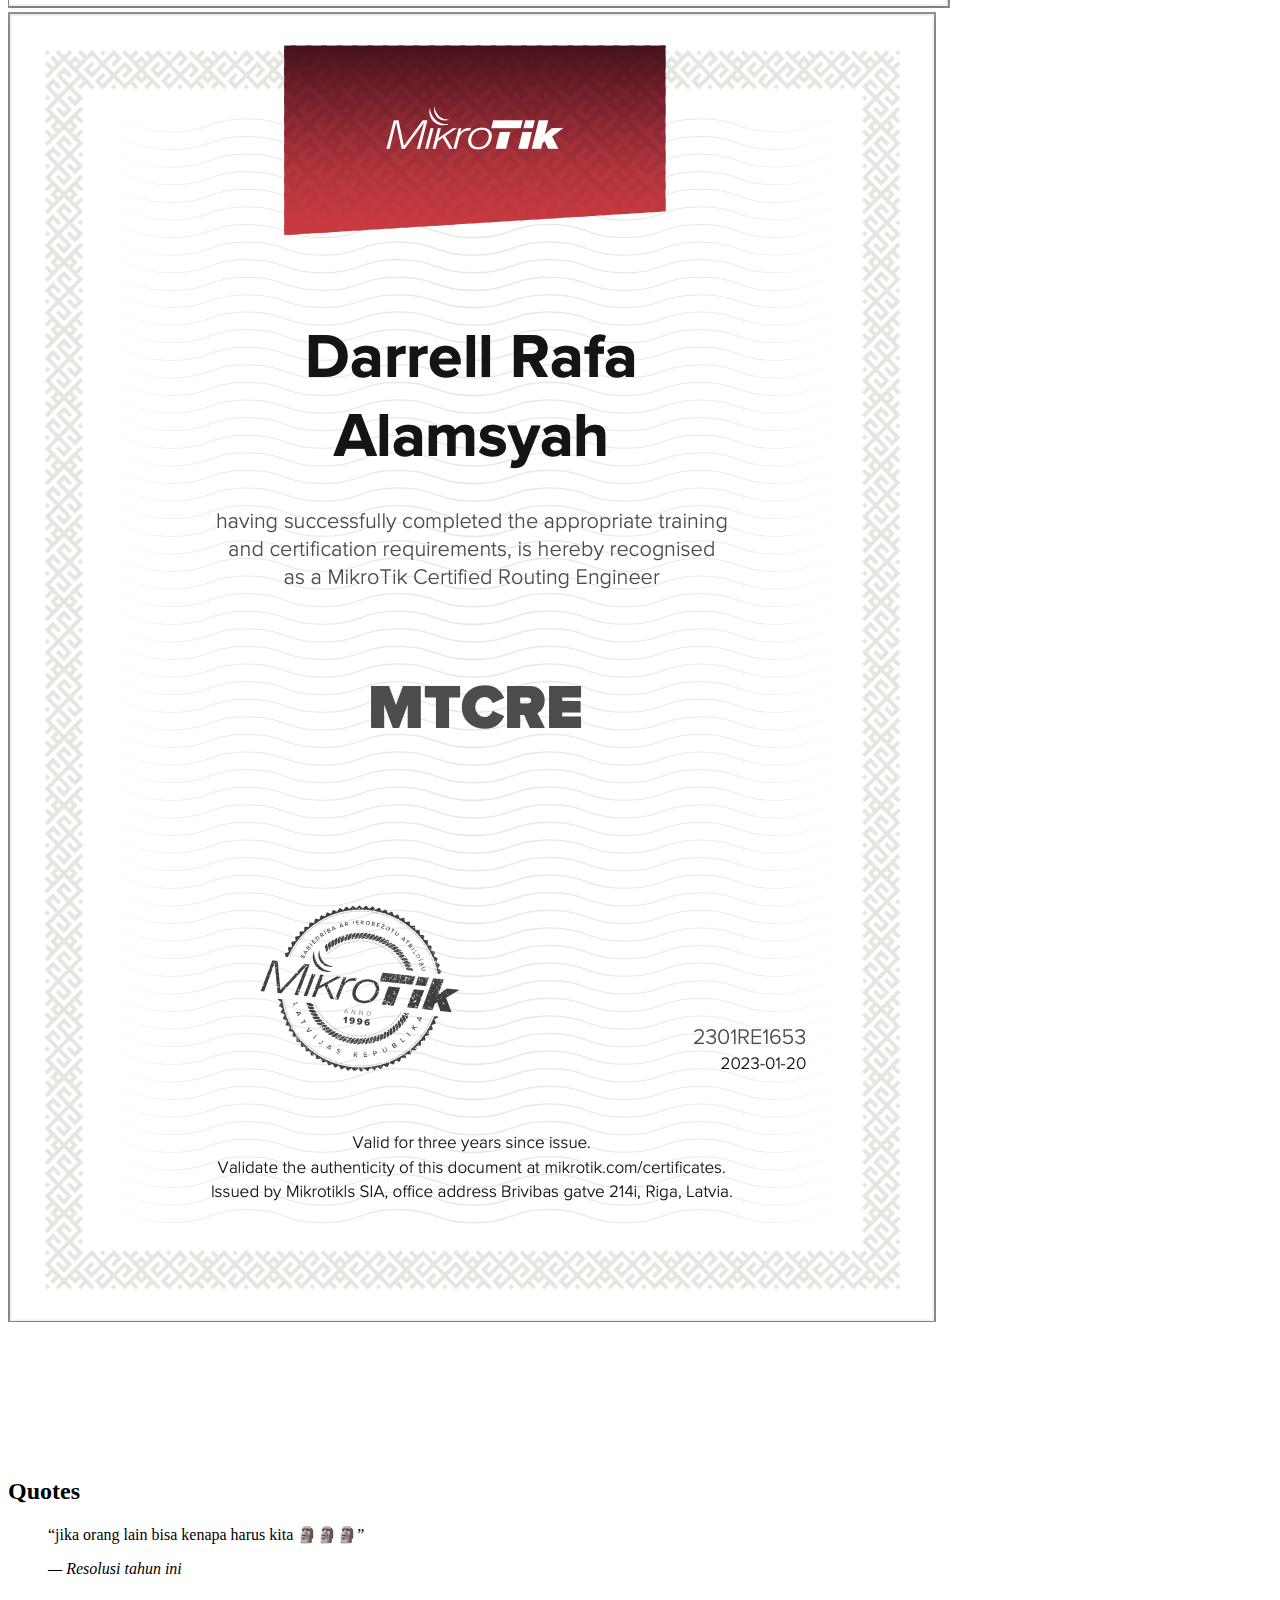
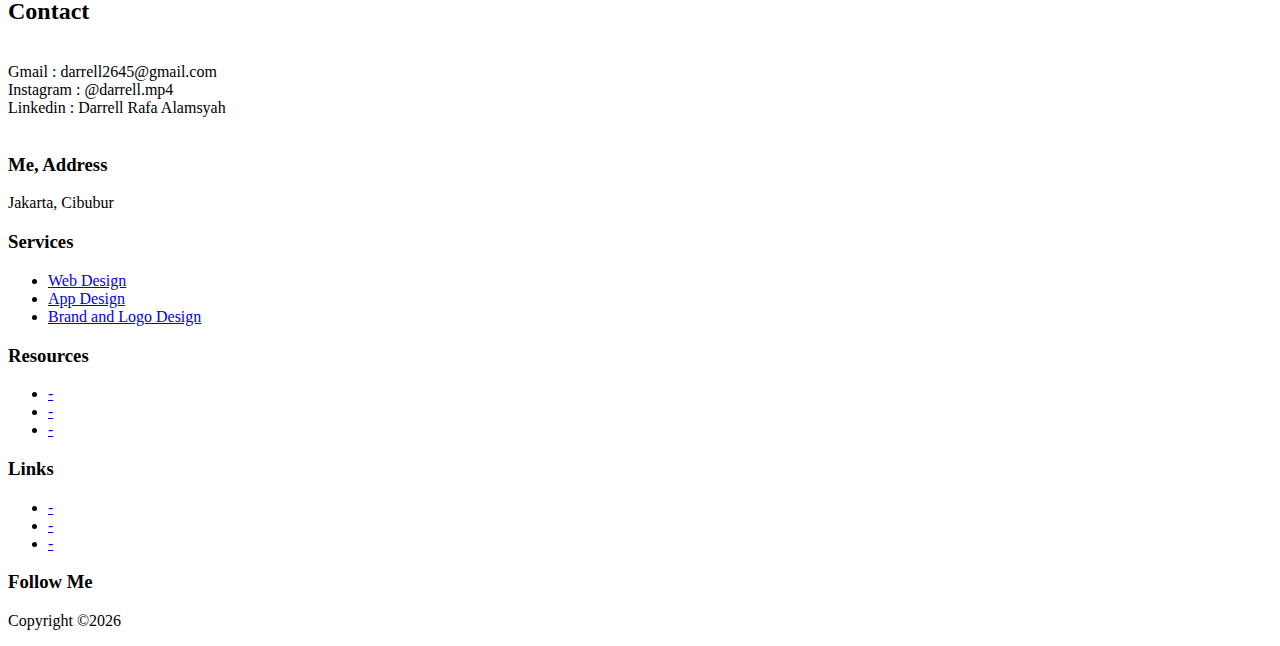
==== commit a96b18d9: "Update index.html" ====
--- a/index.html
+++ b/index.html
@@ -372,7 +372,7 @@
           <div class="col-lg-4">
             <div class="card bg-primary text-white mb-4 text-center">
               <div class="bg-dark">
-                <p class="card-text" style=""><br>Gmail : Darrell2645@gmail.com<br>Instagram : _darrellrafa<br><br></p>
+                <p class="card-text" style=""><br>Gmail : darrell2645@gmail.com<br>Instagram : @darrell.mp4<br>Linkedin : Darrell Rafa Alamsyah<br><br></p>
               </div>
             </div>
             
@@ -398,8 +398,8 @@
       <div class="container">
         <div class="row mb-5">
           <div class="col-md-3">
-            <h3 class="footer-title">Me Address</h3>
-            <p><span class="d-inline-block d-md-block">Di Cibubur lah pokoknya</p>
+            <h3 class="footer-title">Me, Address</h3>
+            <p><span class="d-inline-block d-md-block">Jakarta, Cibubur</p>
           </div>
           <div class="col-md-5 mx-auto">
             <div class="row">
@@ -408,7 +408,7 @@
                 <ul class="list-unstyled">
                   <li><a href="#">Web Design</a></li>
                   <li><a href="#">App Design</a></li>
-                  <li><a href="#">Bisa Design lah pokoknya</a></li>
+                  <li><a href="#">Brand and Logo Design</a></li>
                 </ul>
               </div>
               <div class="col-lg-4">
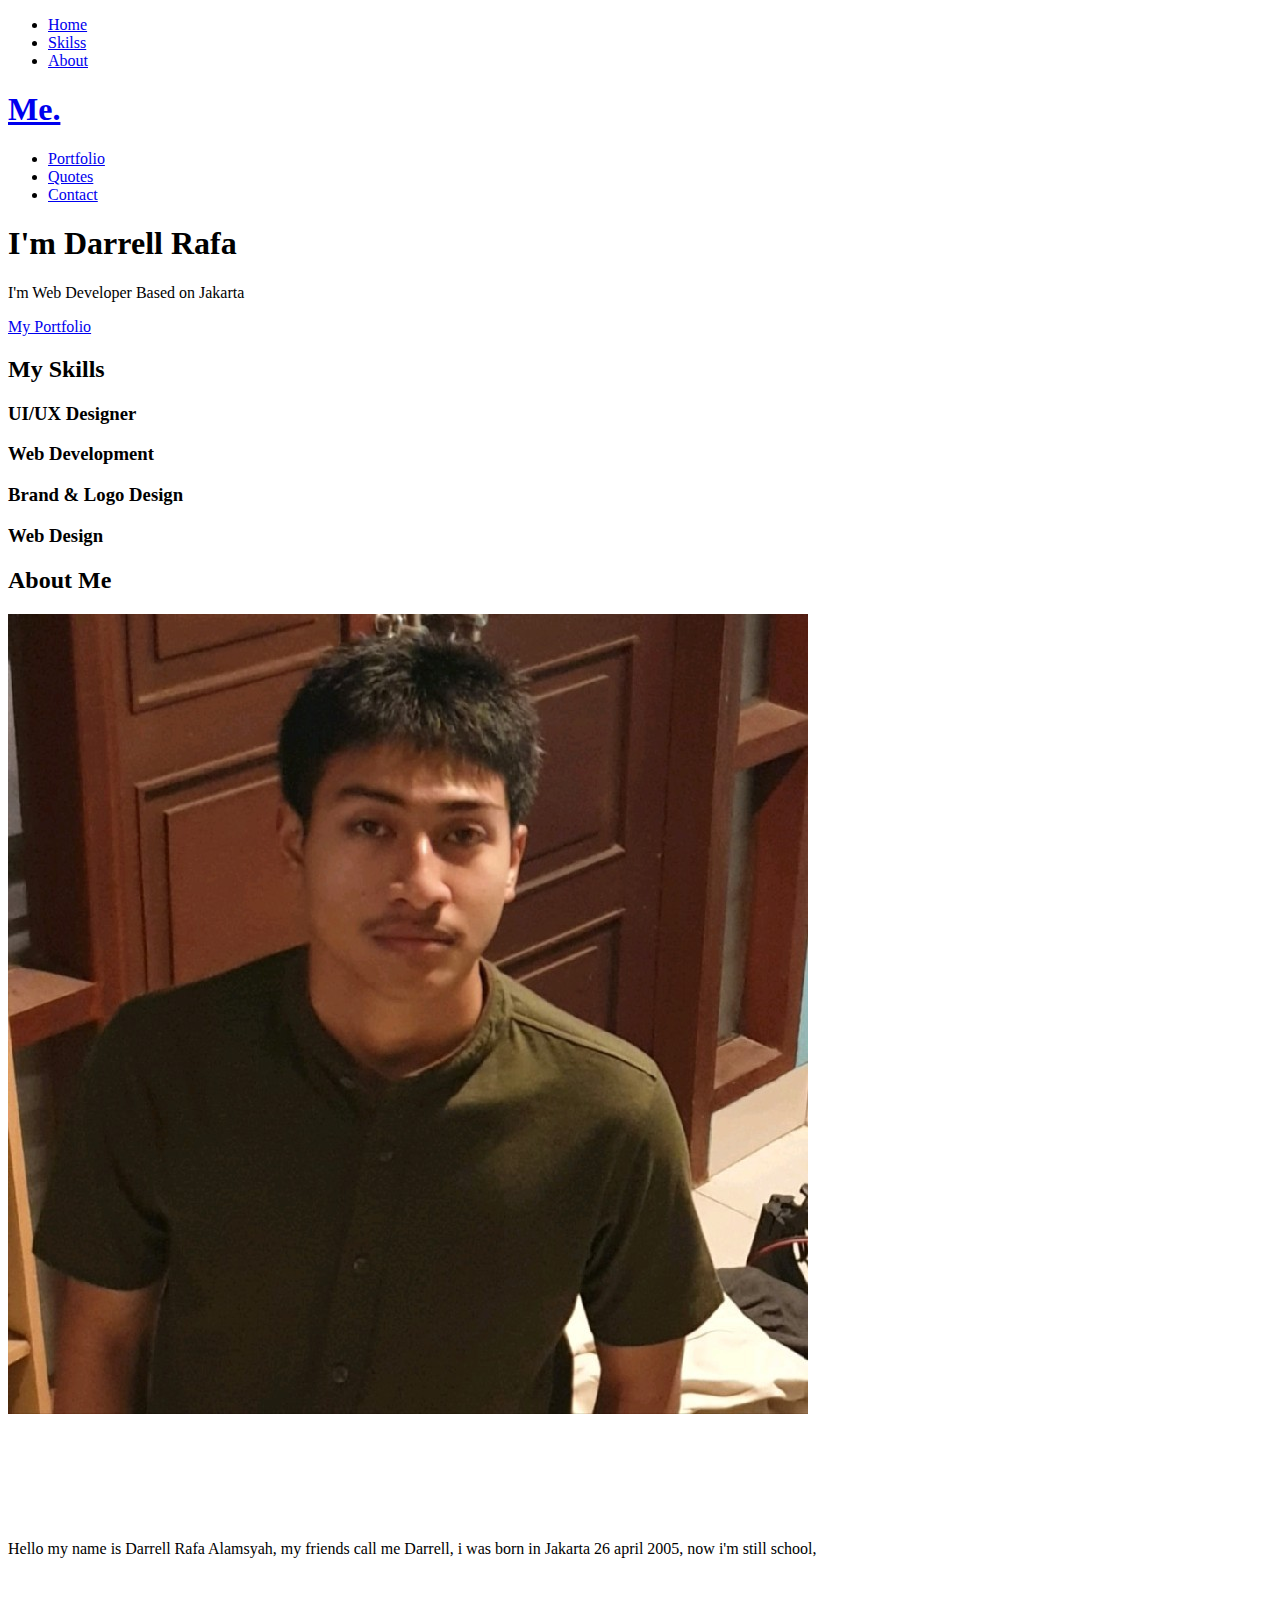
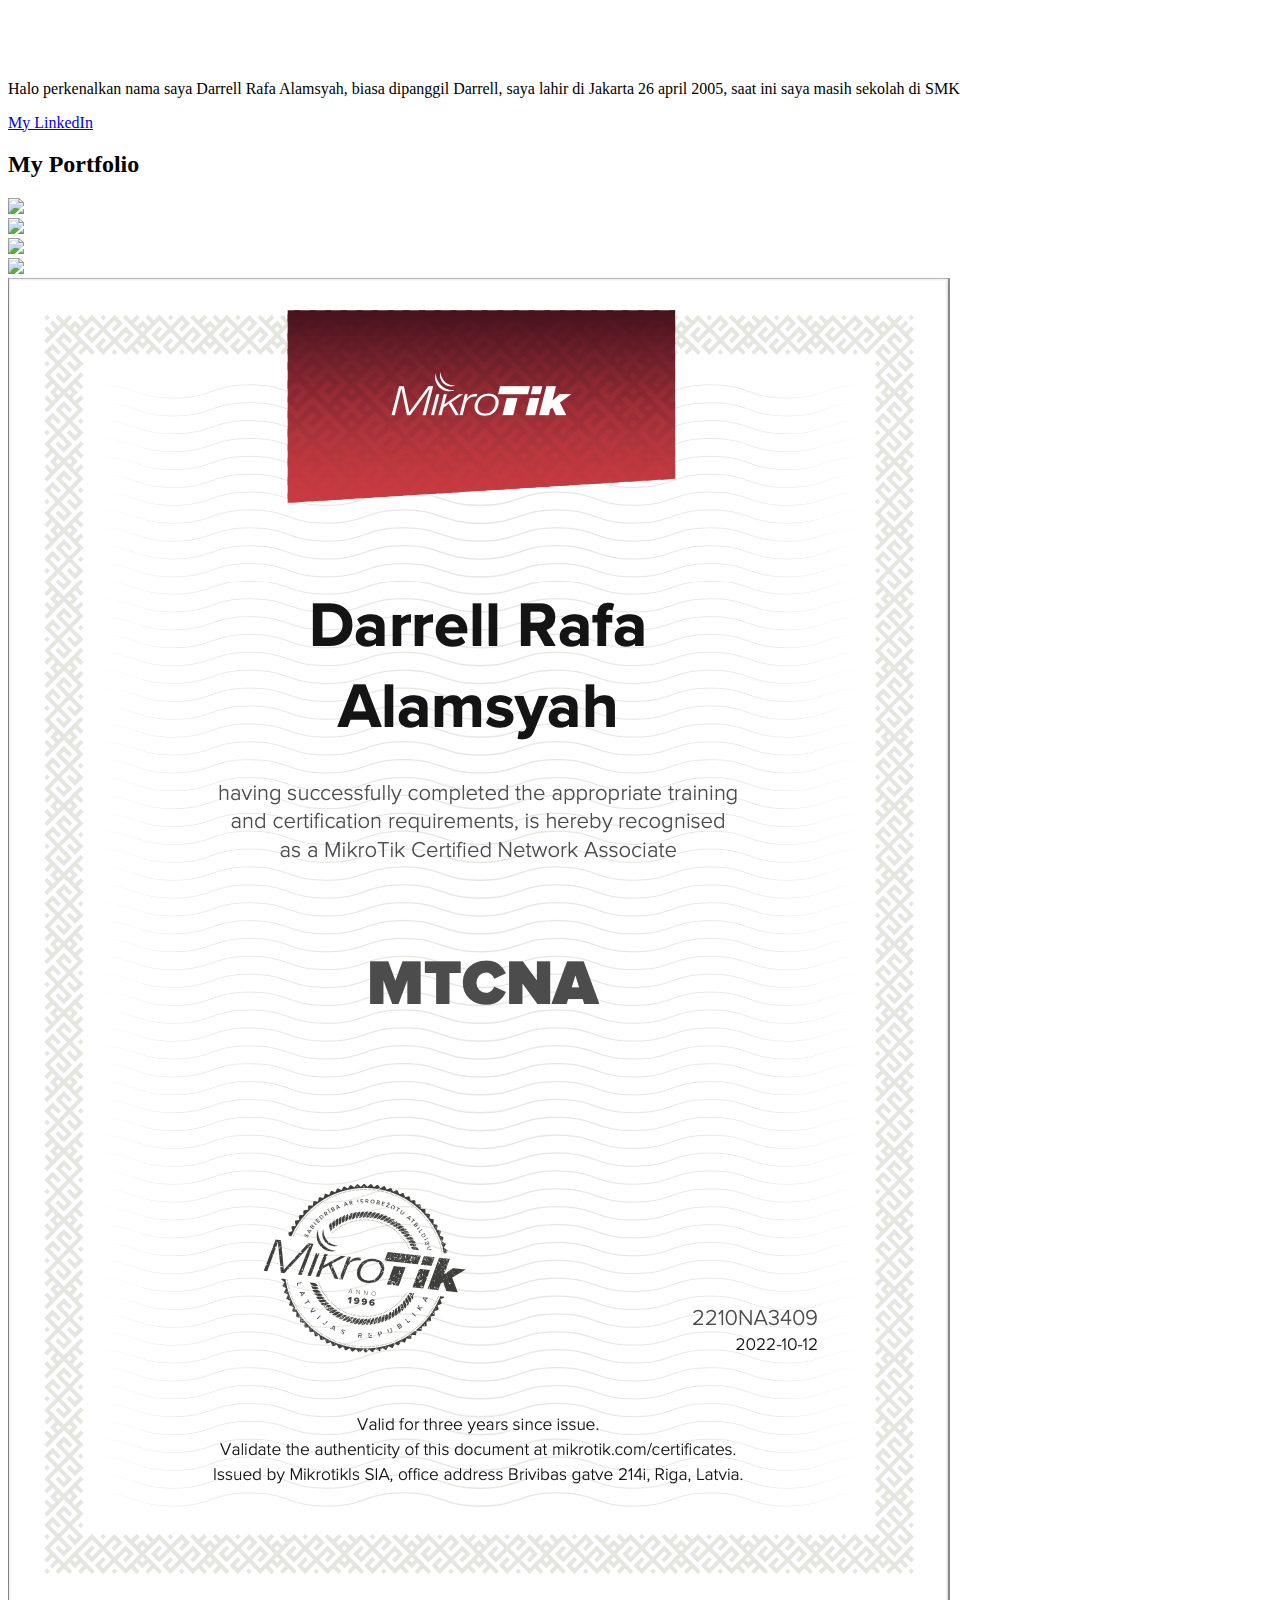
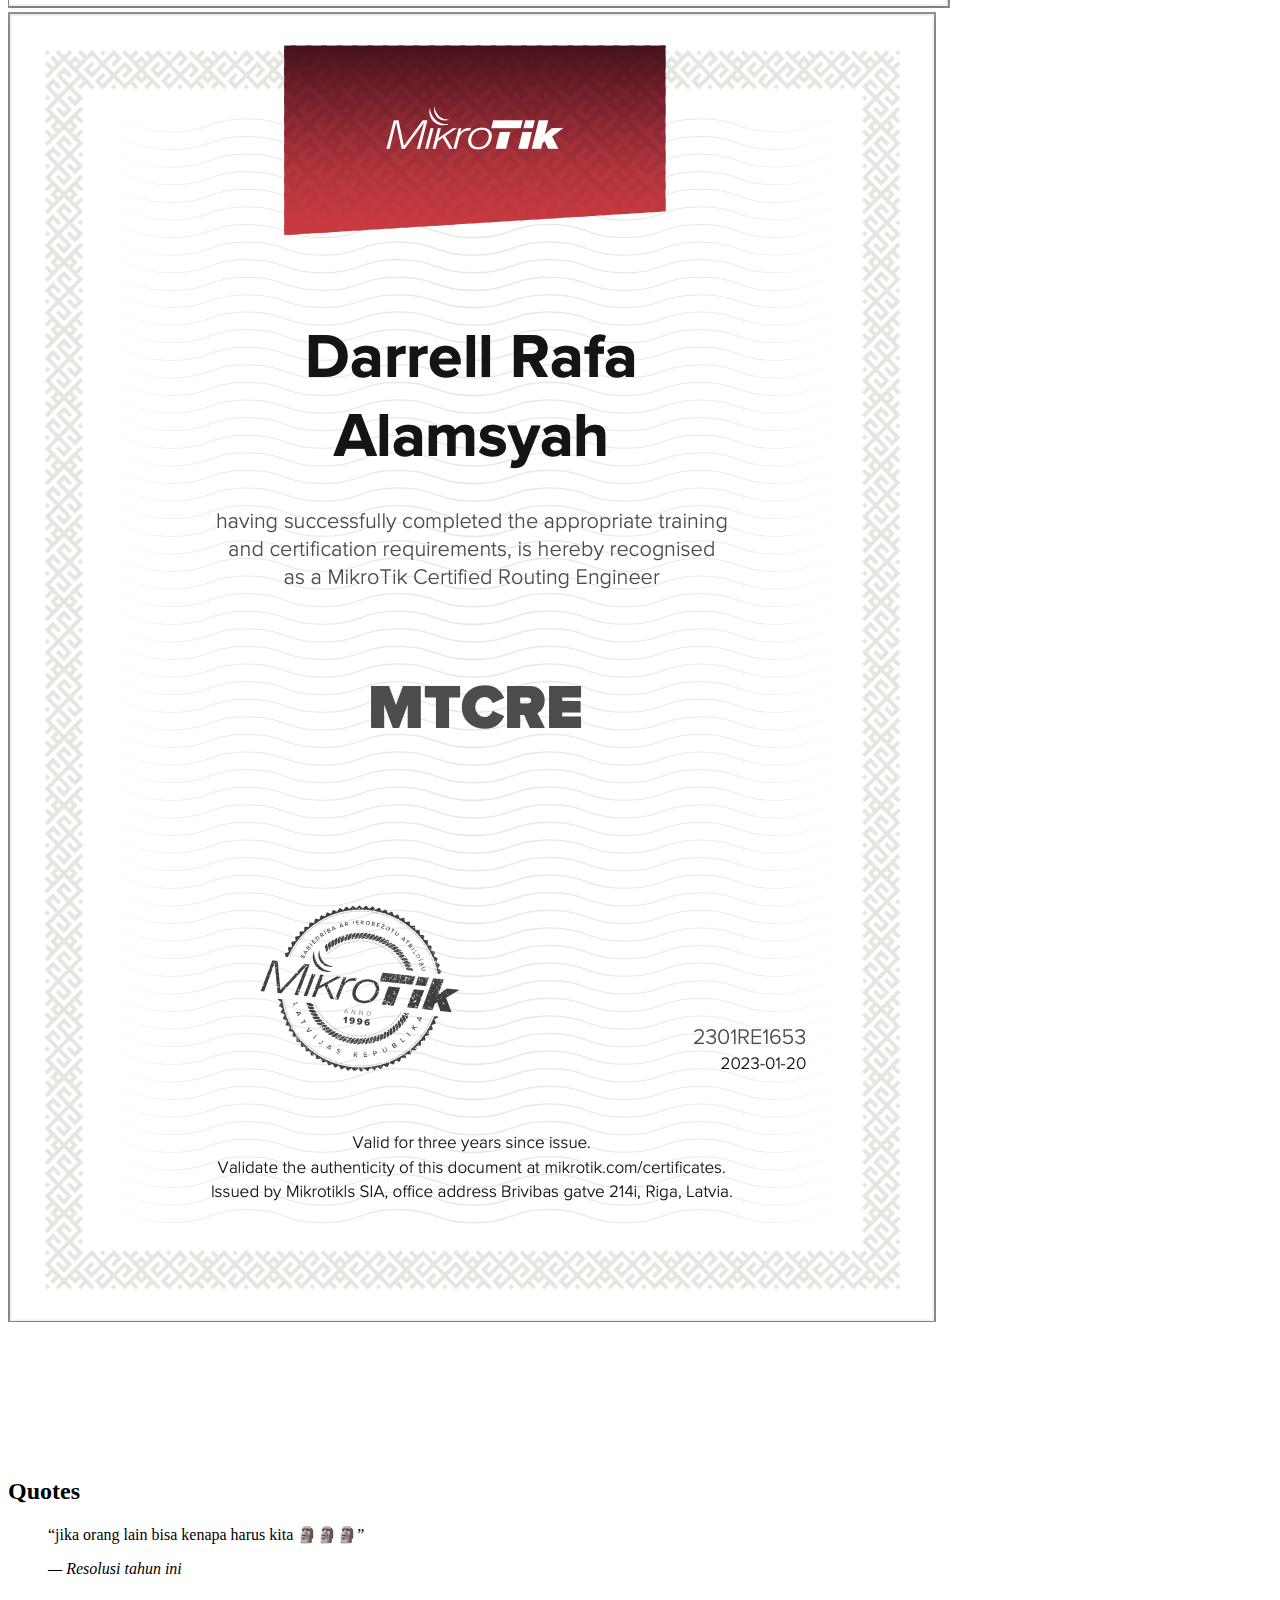
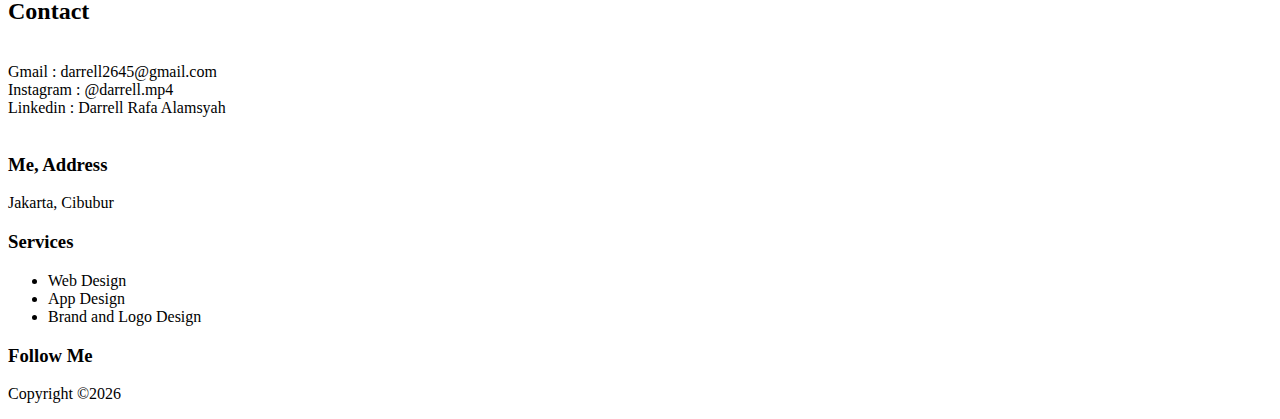
==== commit cfb78739: "Update index.html" ====
--- a/index.html
+++ b/index.html
@@ -406,27 +406,28 @@
               <div class="col-lg-4">
                 <h3 class="footer-title">Services</h3>
                 <ul class="list-unstyled">
-                  <li><a href="#">Web Design</a></li>
-                  <li><a href="#">App Design</a></li>
-                  <li><a href="#">Brand and Logo Design</a></li>
+<!--                   <li><a href="#">Web Design</a></li> -->
+                  <li>Web Design</li>
+                  <li>App Design</li>
+                  <li>Brand and Logo Design</li>
                 </ul>
               </div>
-              <div class="col-lg-4">
+<!--               <div class="col-lg-4">
                 <h3 class="footer-title">Resources</h3>
                 <ul class="list-unstyled">
                   <li><a href="#">-</a></li>
                   <li><a href="#">-</a></li>
                   <li><a href="#">-</a></li>
                 </ul>
-              </div>
-              <div class="col-lg-4">
+              </div> -->
+<!--               <div class="col-lg-4">
                 <h3 class="footer-title">Links</h3>
                 <ul class="list-unstyled">
                   <li><a href="#">-</a></li>
                   <li><a href="#">-</a></li>
                   <li><a href="#">-</a></li>
                 </ul>
-              </div>
+              </div> -->
             </div>
           </div>
           <div class="col-md-3">
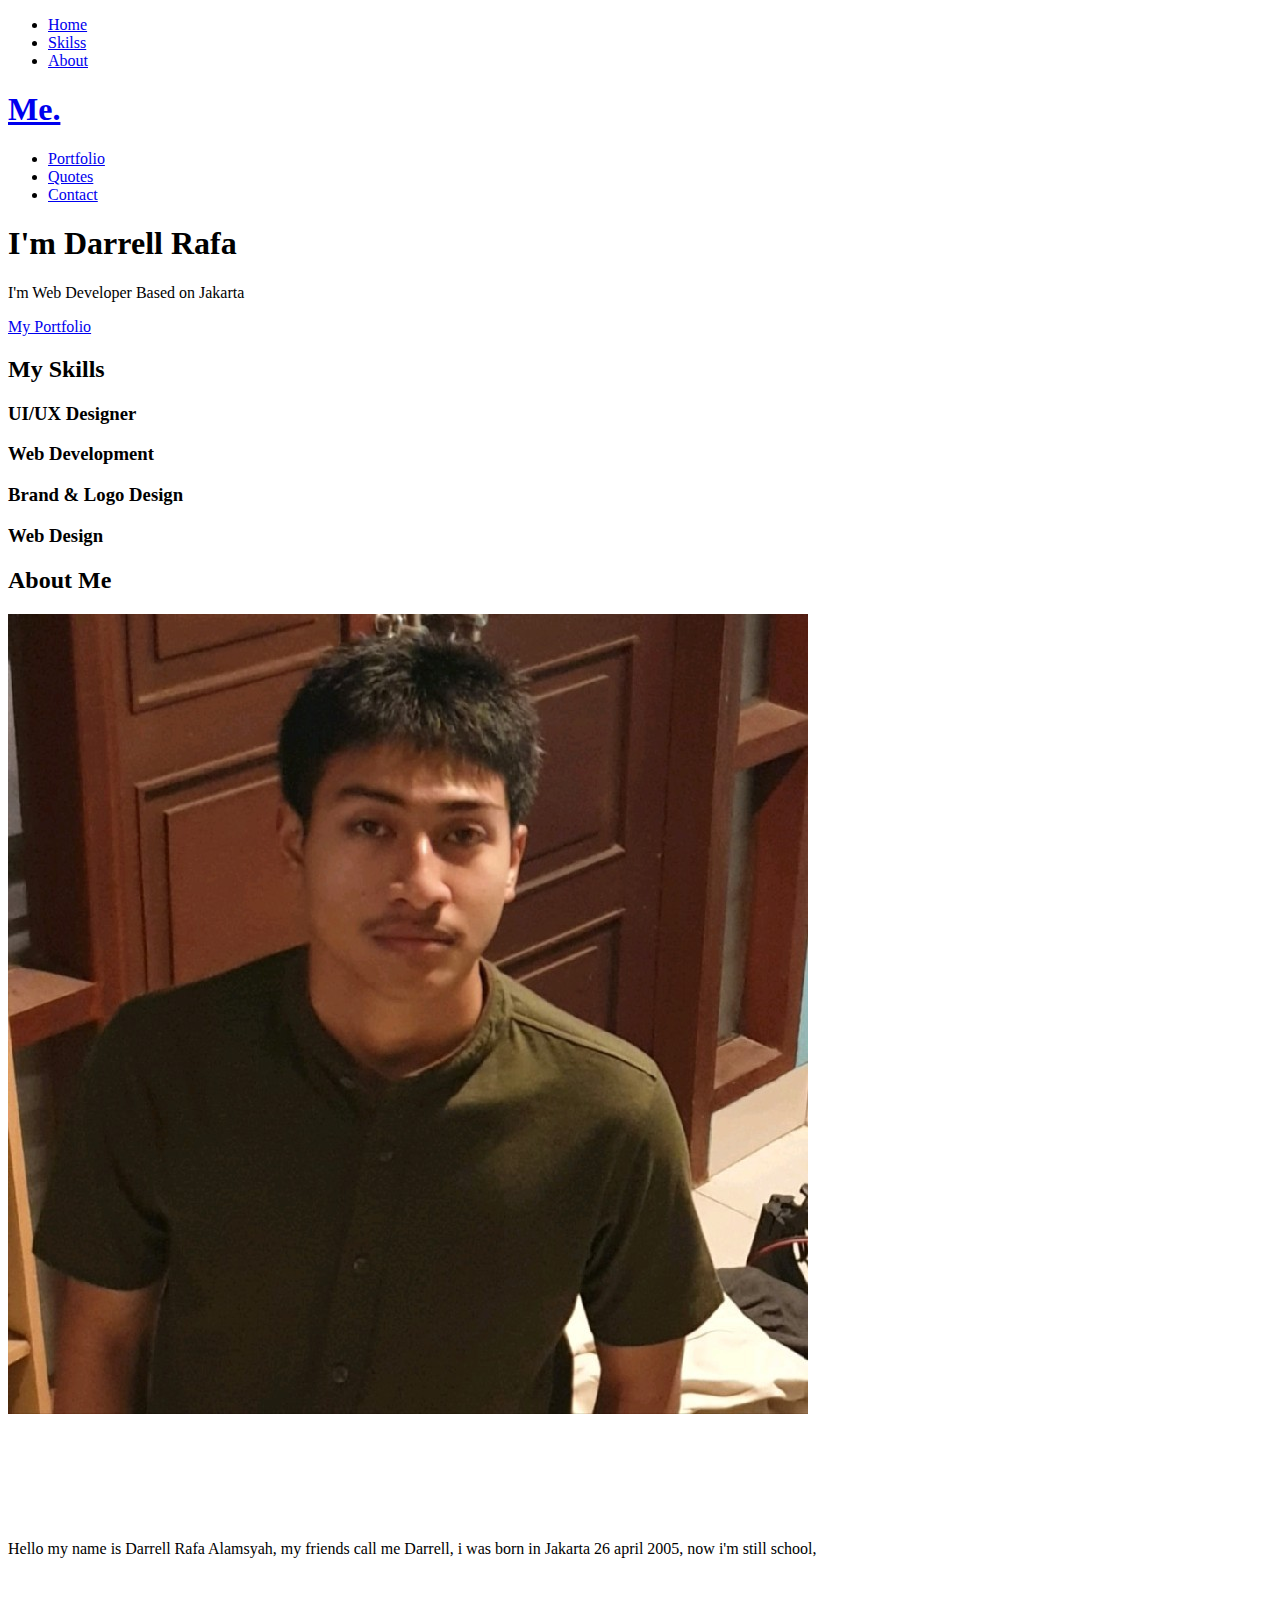
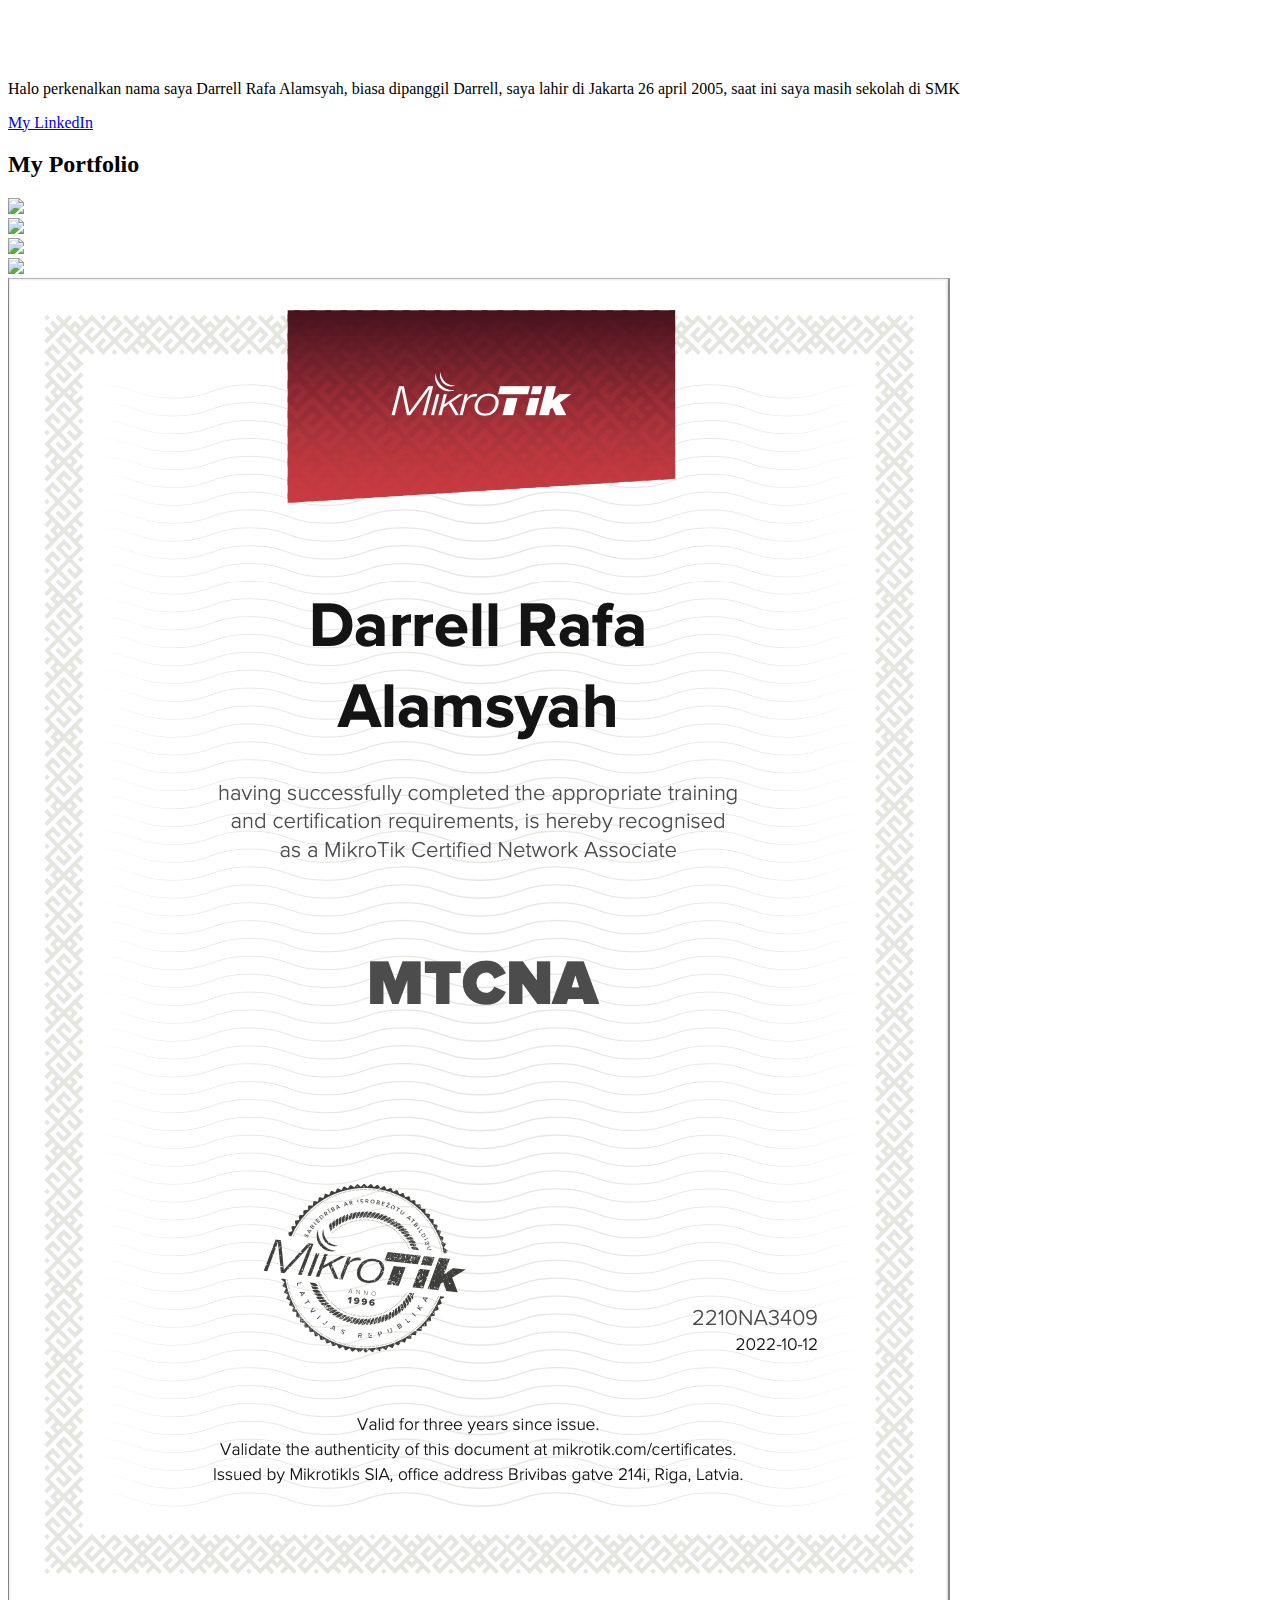
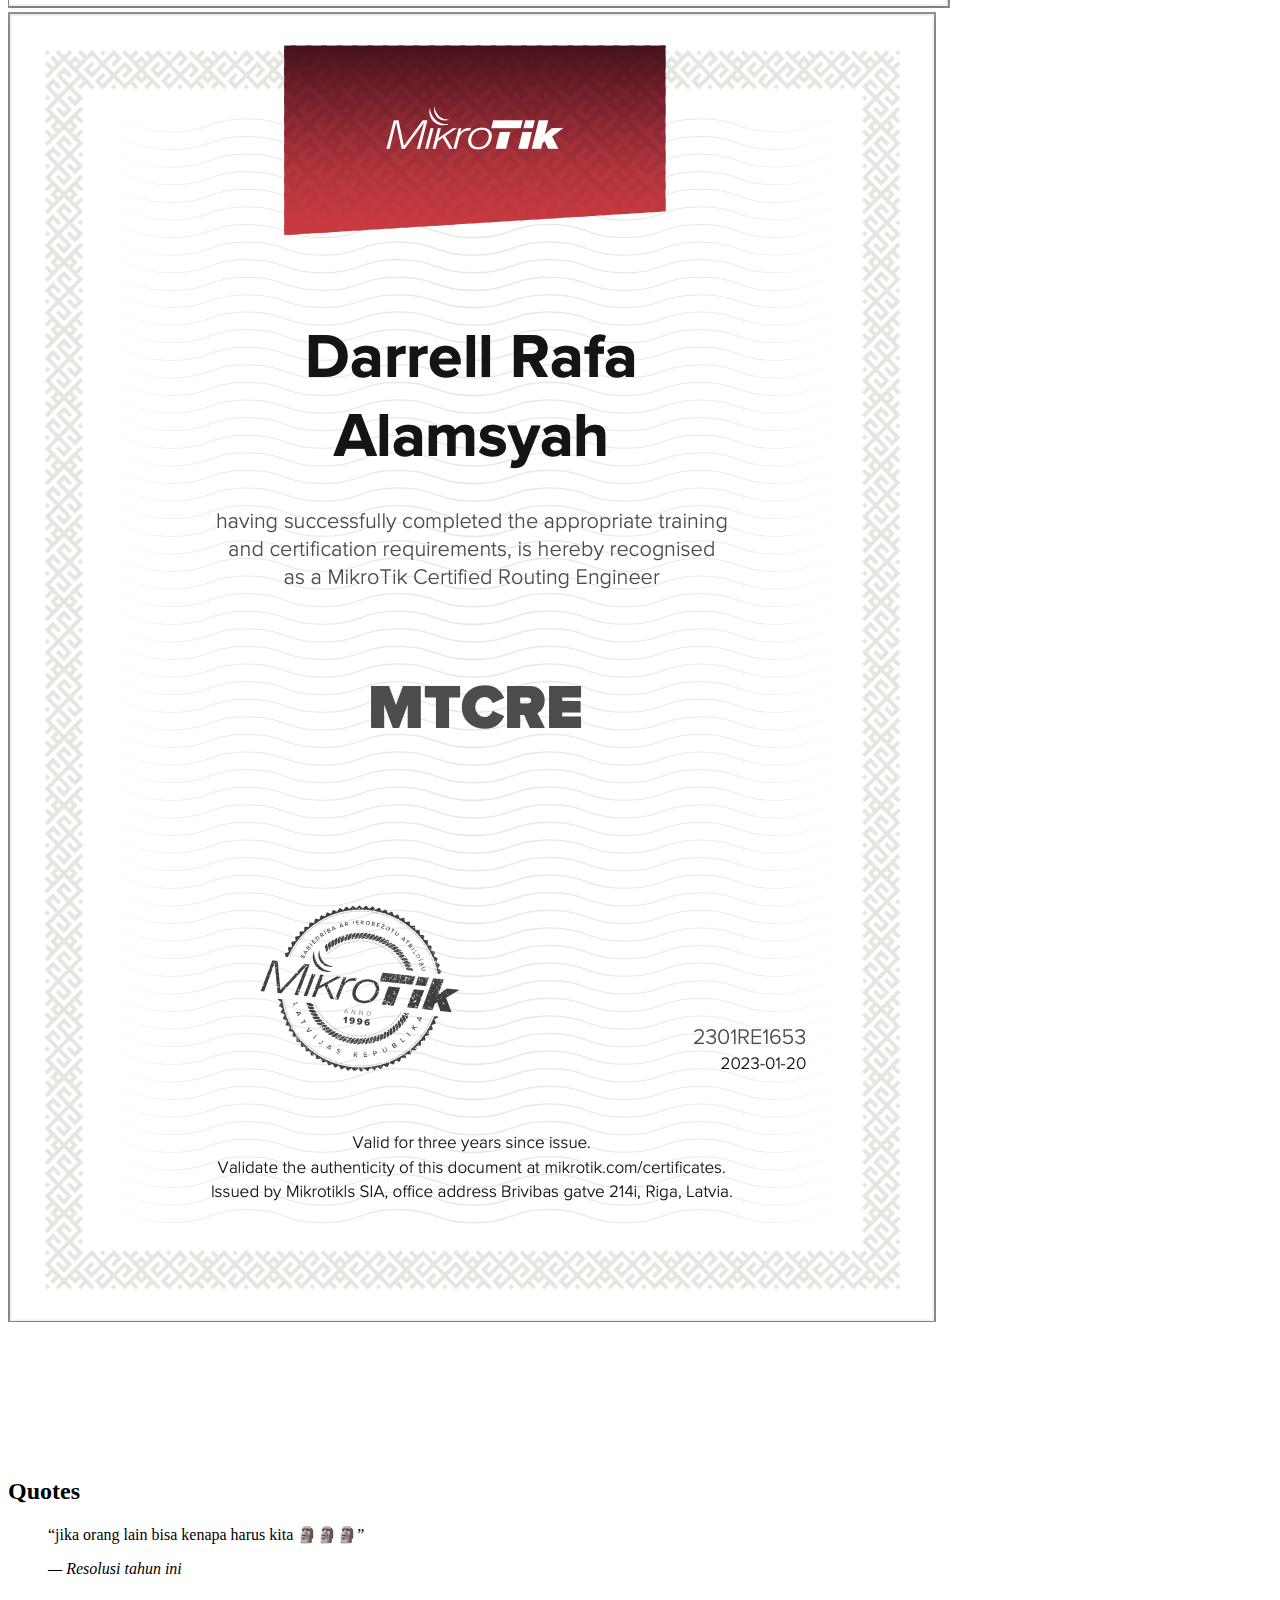
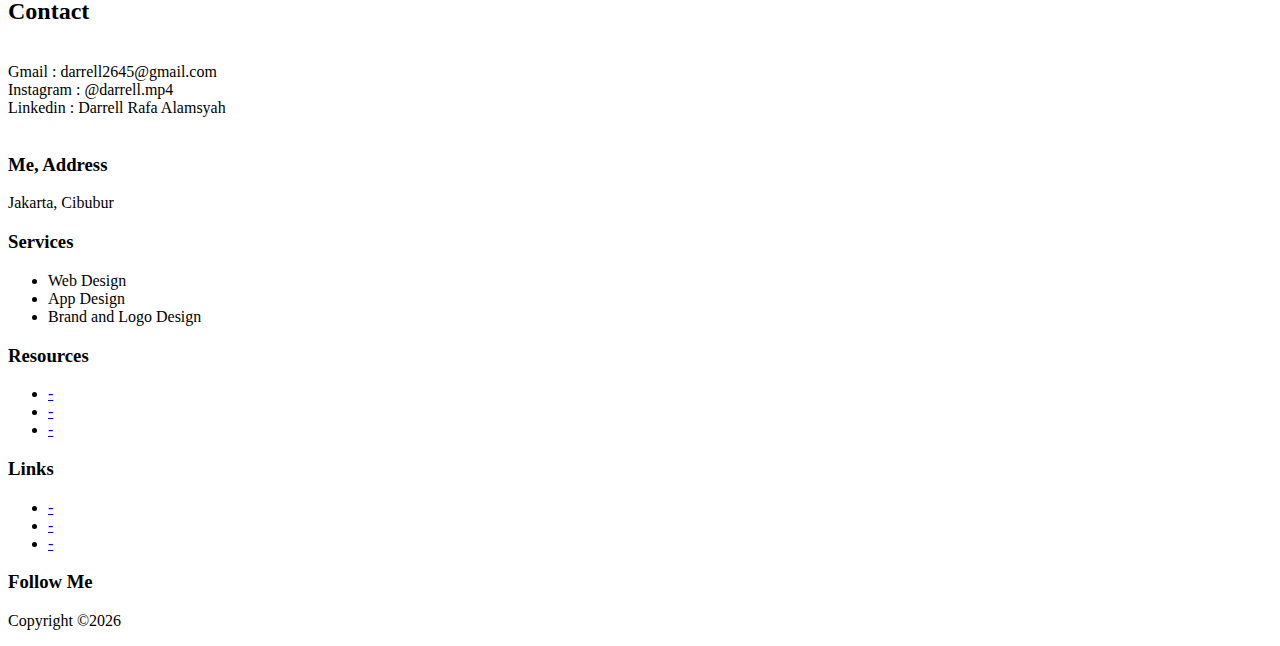
==== commit 65368141: "Update index.html" ====
--- a/index.html
+++ b/index.html
@@ -412,22 +412,22 @@
                   <li>Brand and Logo Design</li>
                 </ul>
               </div>
-<!--               <div class="col-lg-4">
+              <div class="col-lg-4">
                 <h3 class="footer-title">Resources</h3>
                 <ul class="list-unstyled">
                   <li><a href="#">-</a></li>
                   <li><a href="#">-</a></li>
                   <li><a href="#">-</a></li>
                 </ul>
-              </div> -->
-<!--               <div class="col-lg-4">
+              </div>
+              <div class="col-lg-4">
                 <h3 class="footer-title">Links</h3>
                 <ul class="list-unstyled">
                   <li><a href="#">-</a></li>
                   <li><a href="#">-</a></li>
                   <li><a href="#">-</a></li>
                 </ul>
-              </div> -->
+              </div>
             </div>
           </div>
           <div class="col-md-3">
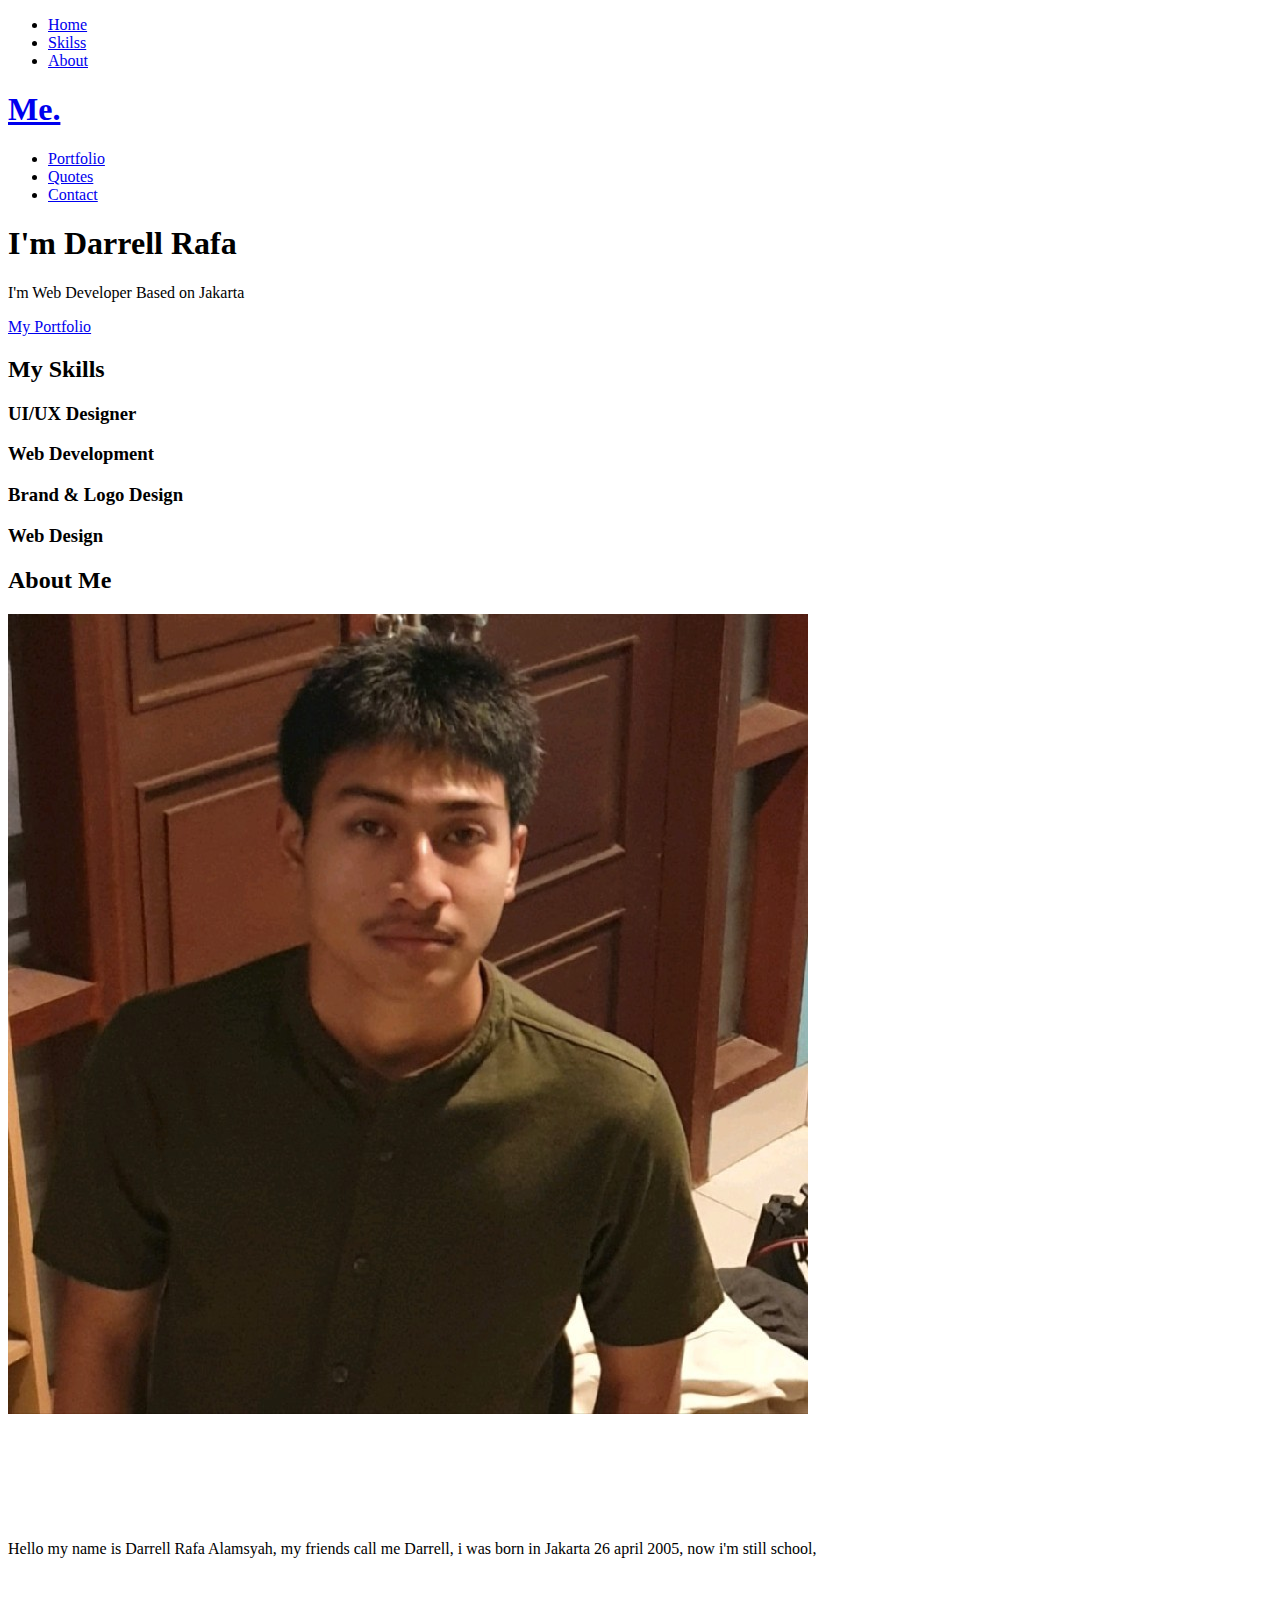
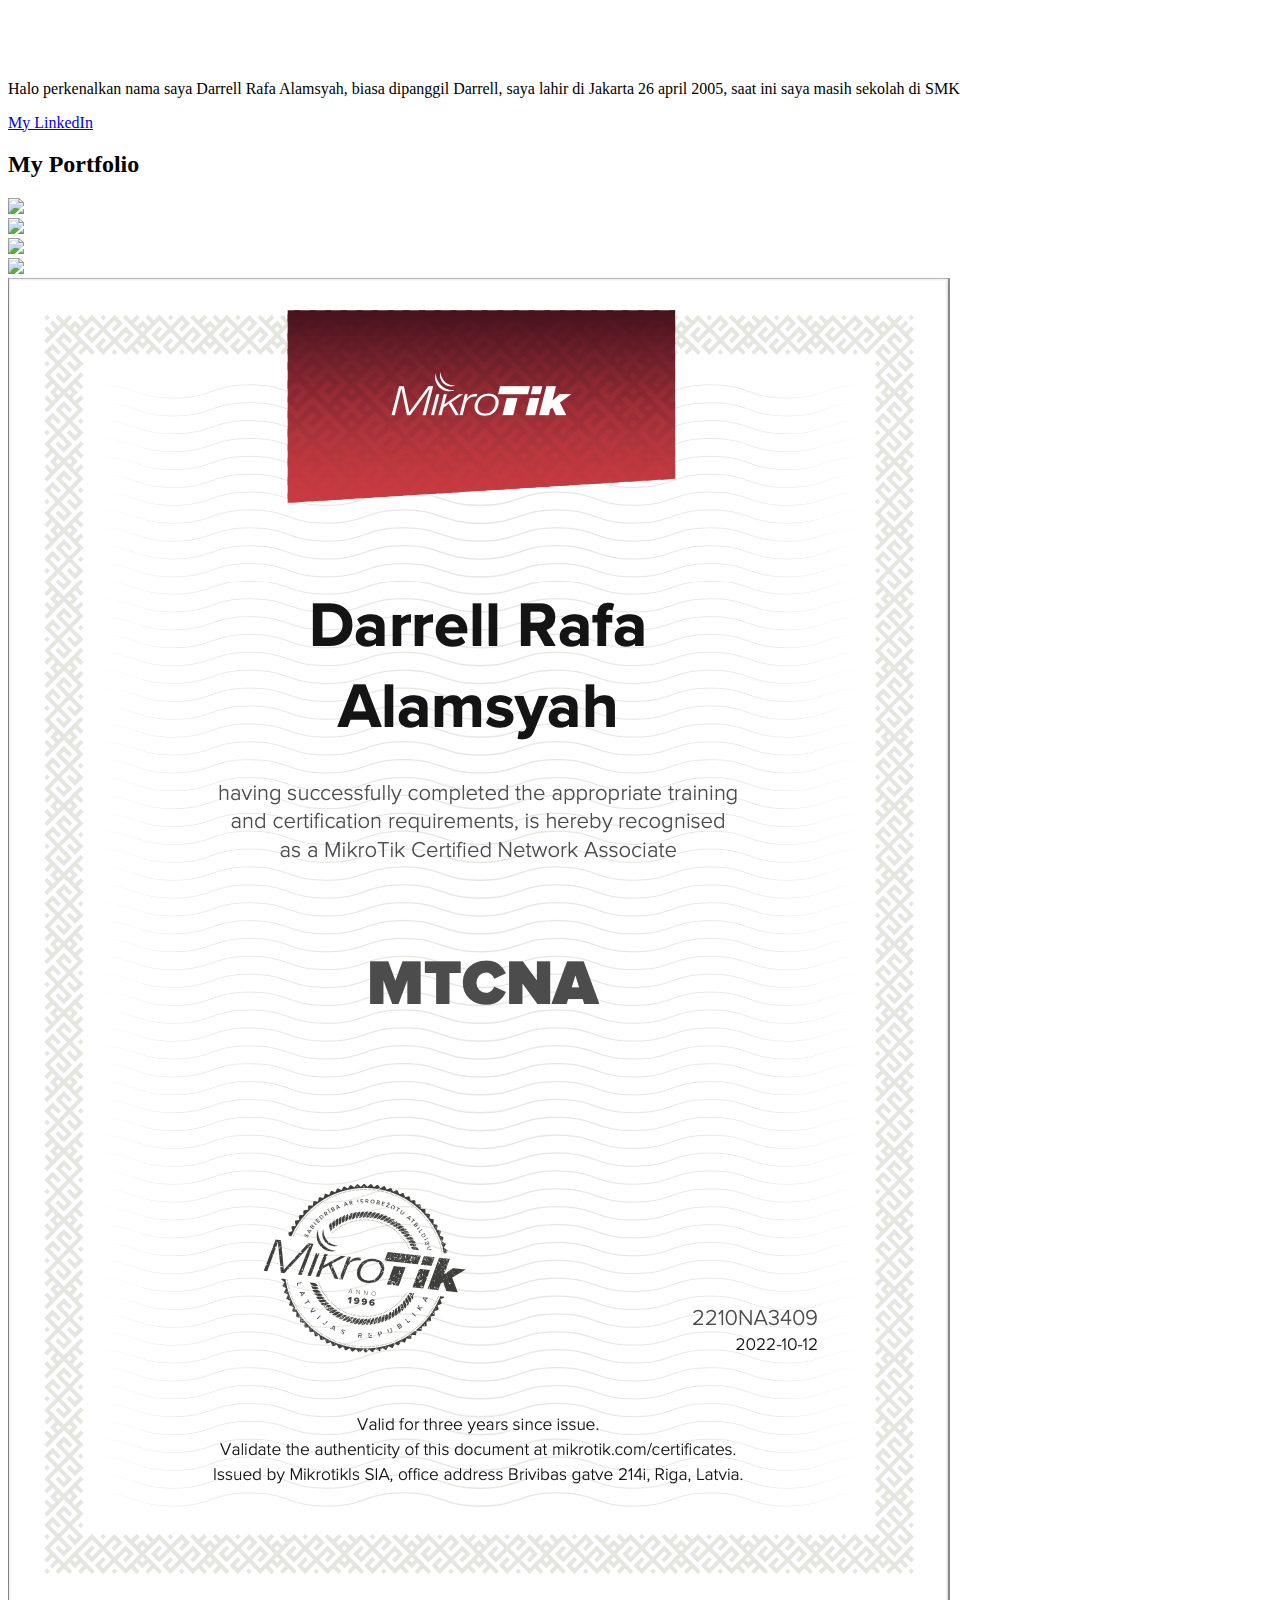
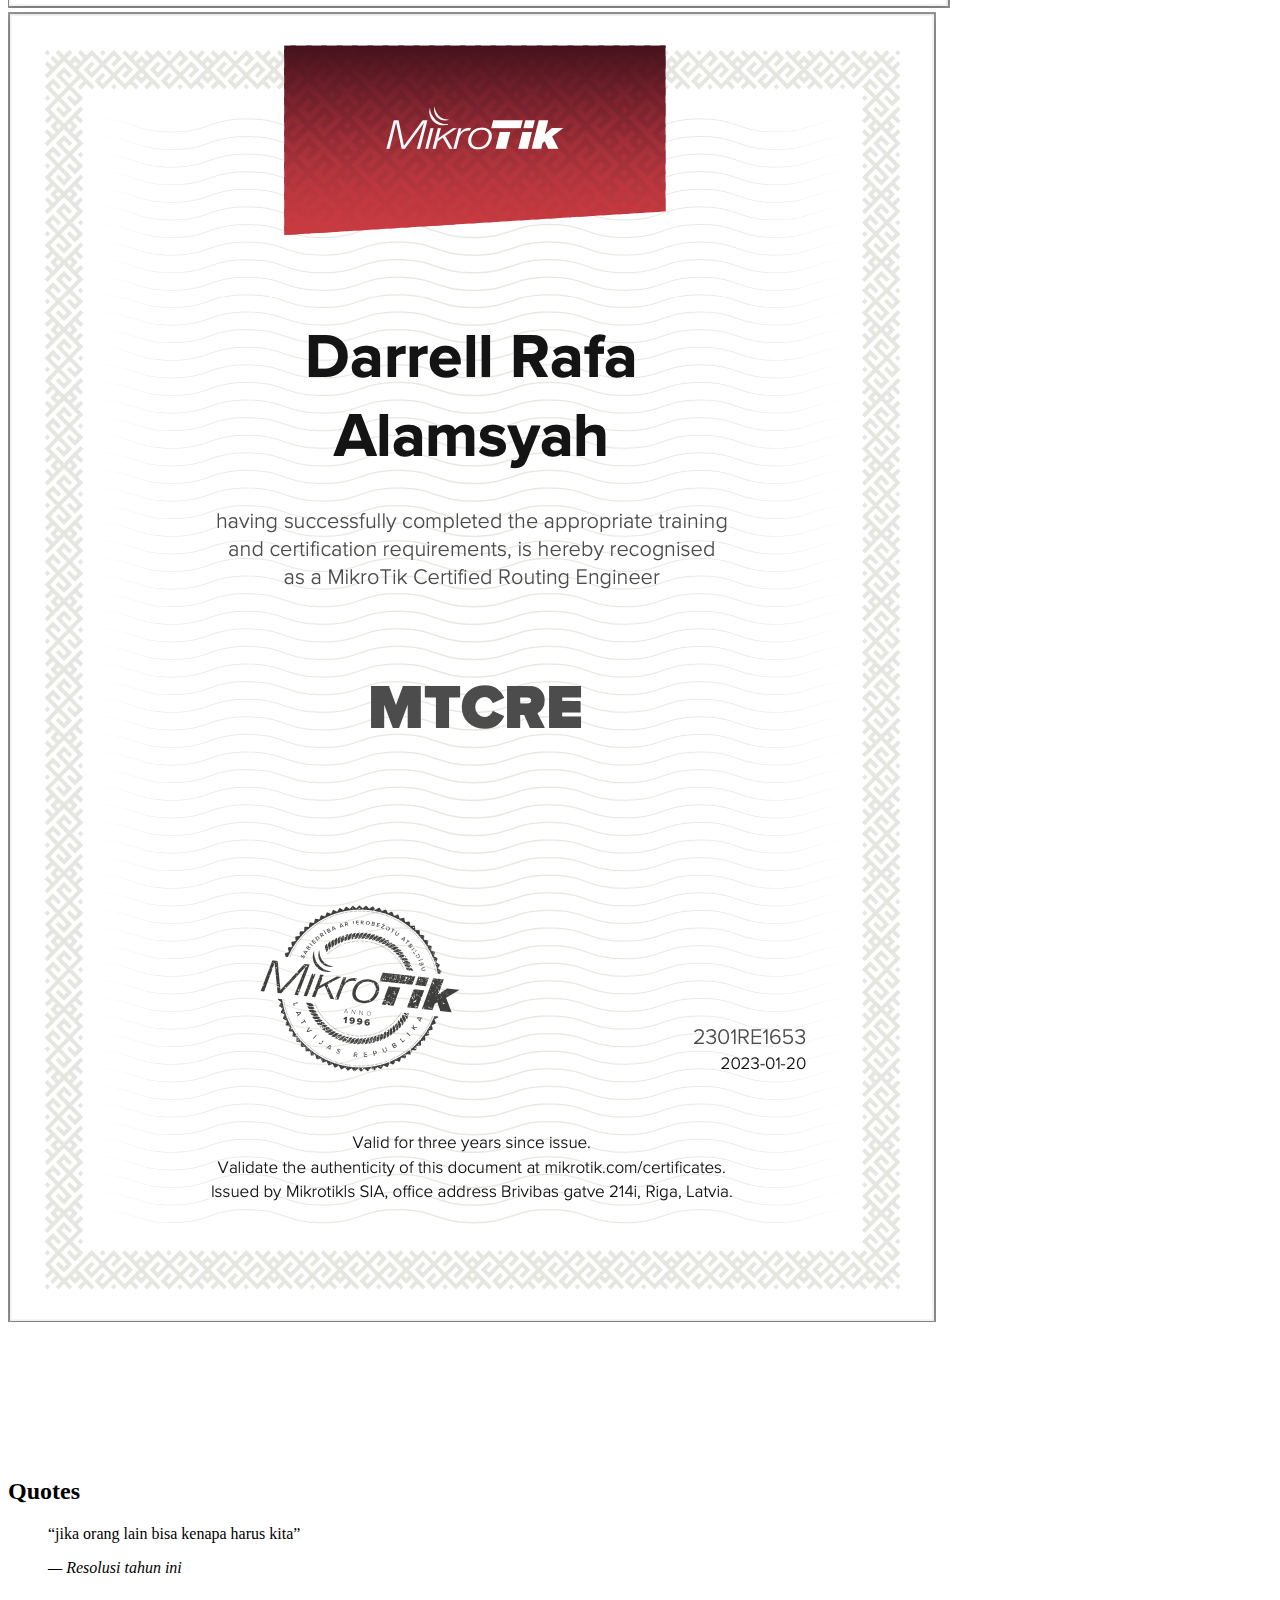
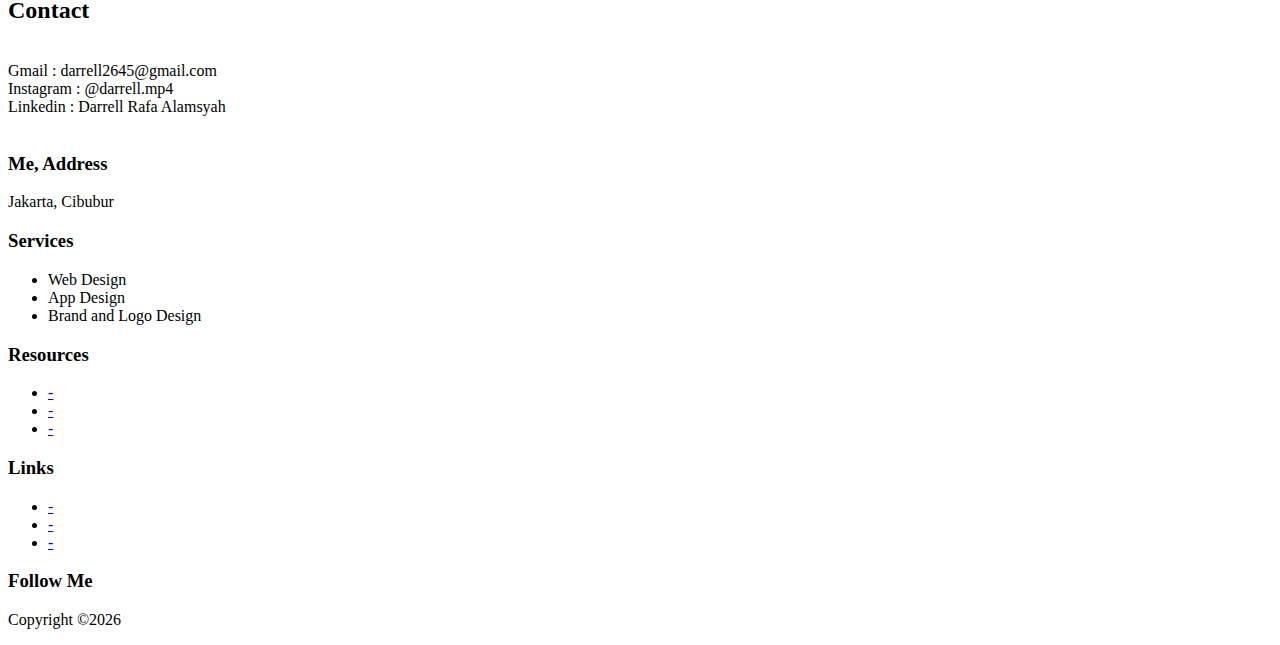
==== commit 181a952a: "Update index.html" ====
--- a/index.html
+++ b/index.html
@@ -263,7 +263,7 @@
           </div> -->
           <div class="slide">
             <blockquote>
-              <p>“jika orang lain bisa kenapa harus kita 🗿🗿🗿”</p>
+              <p>“jika orang lain bisa kenapa harus kita”</p>
               <p><cite>&mdash; Resolusi tahun ini</cite></p>
             </blockquote>
           </div>
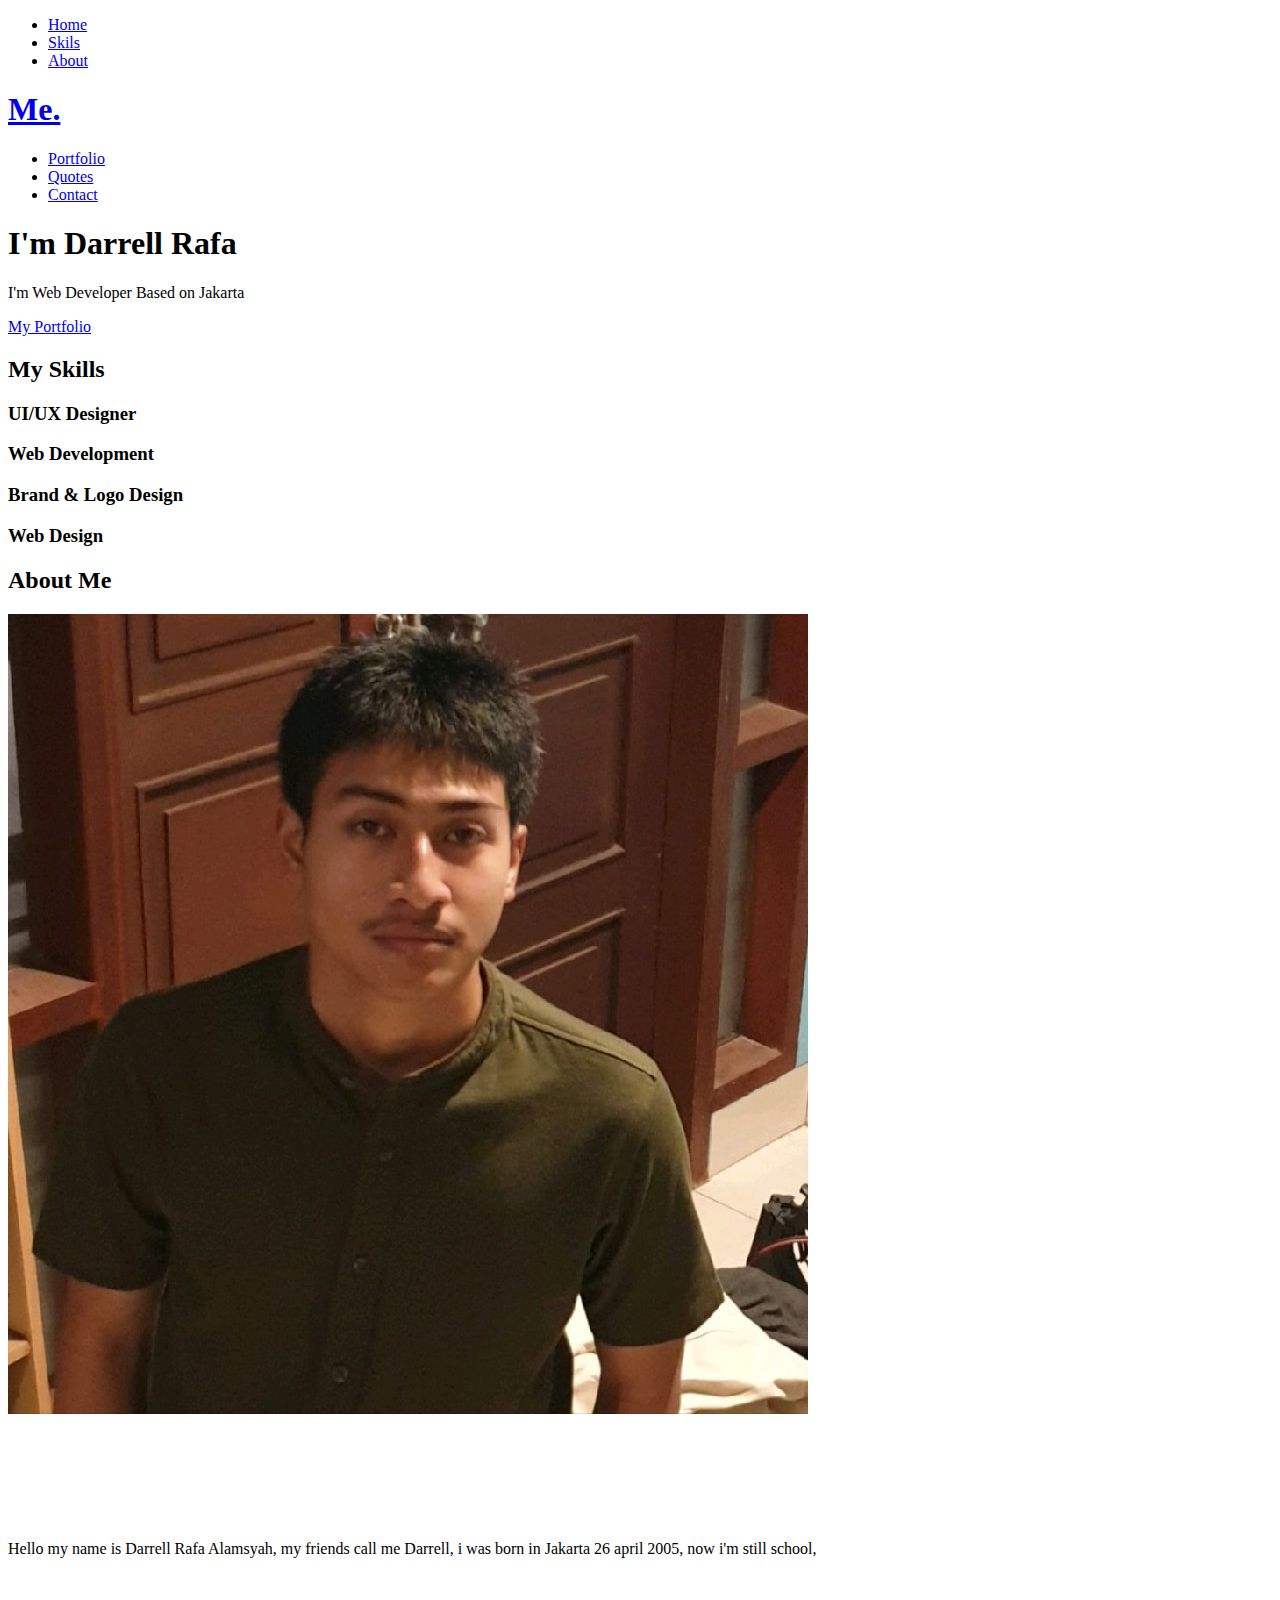
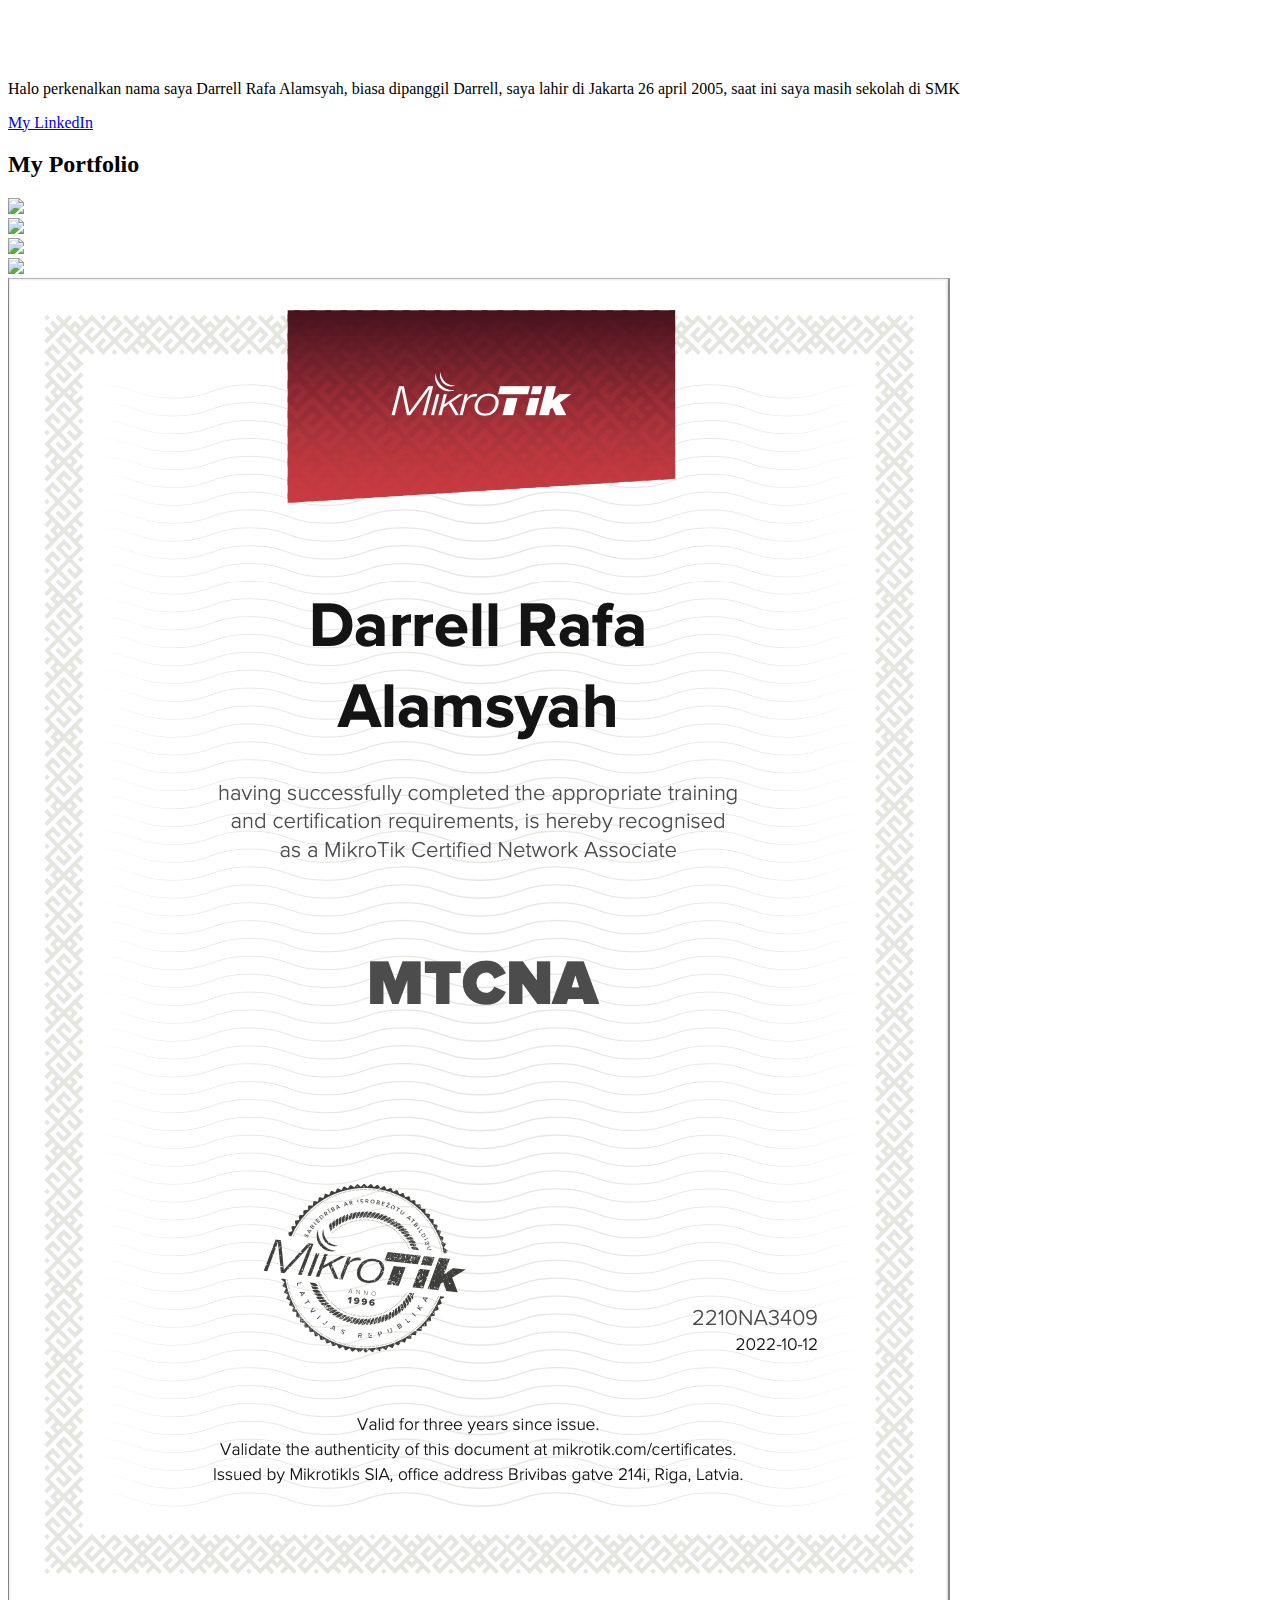
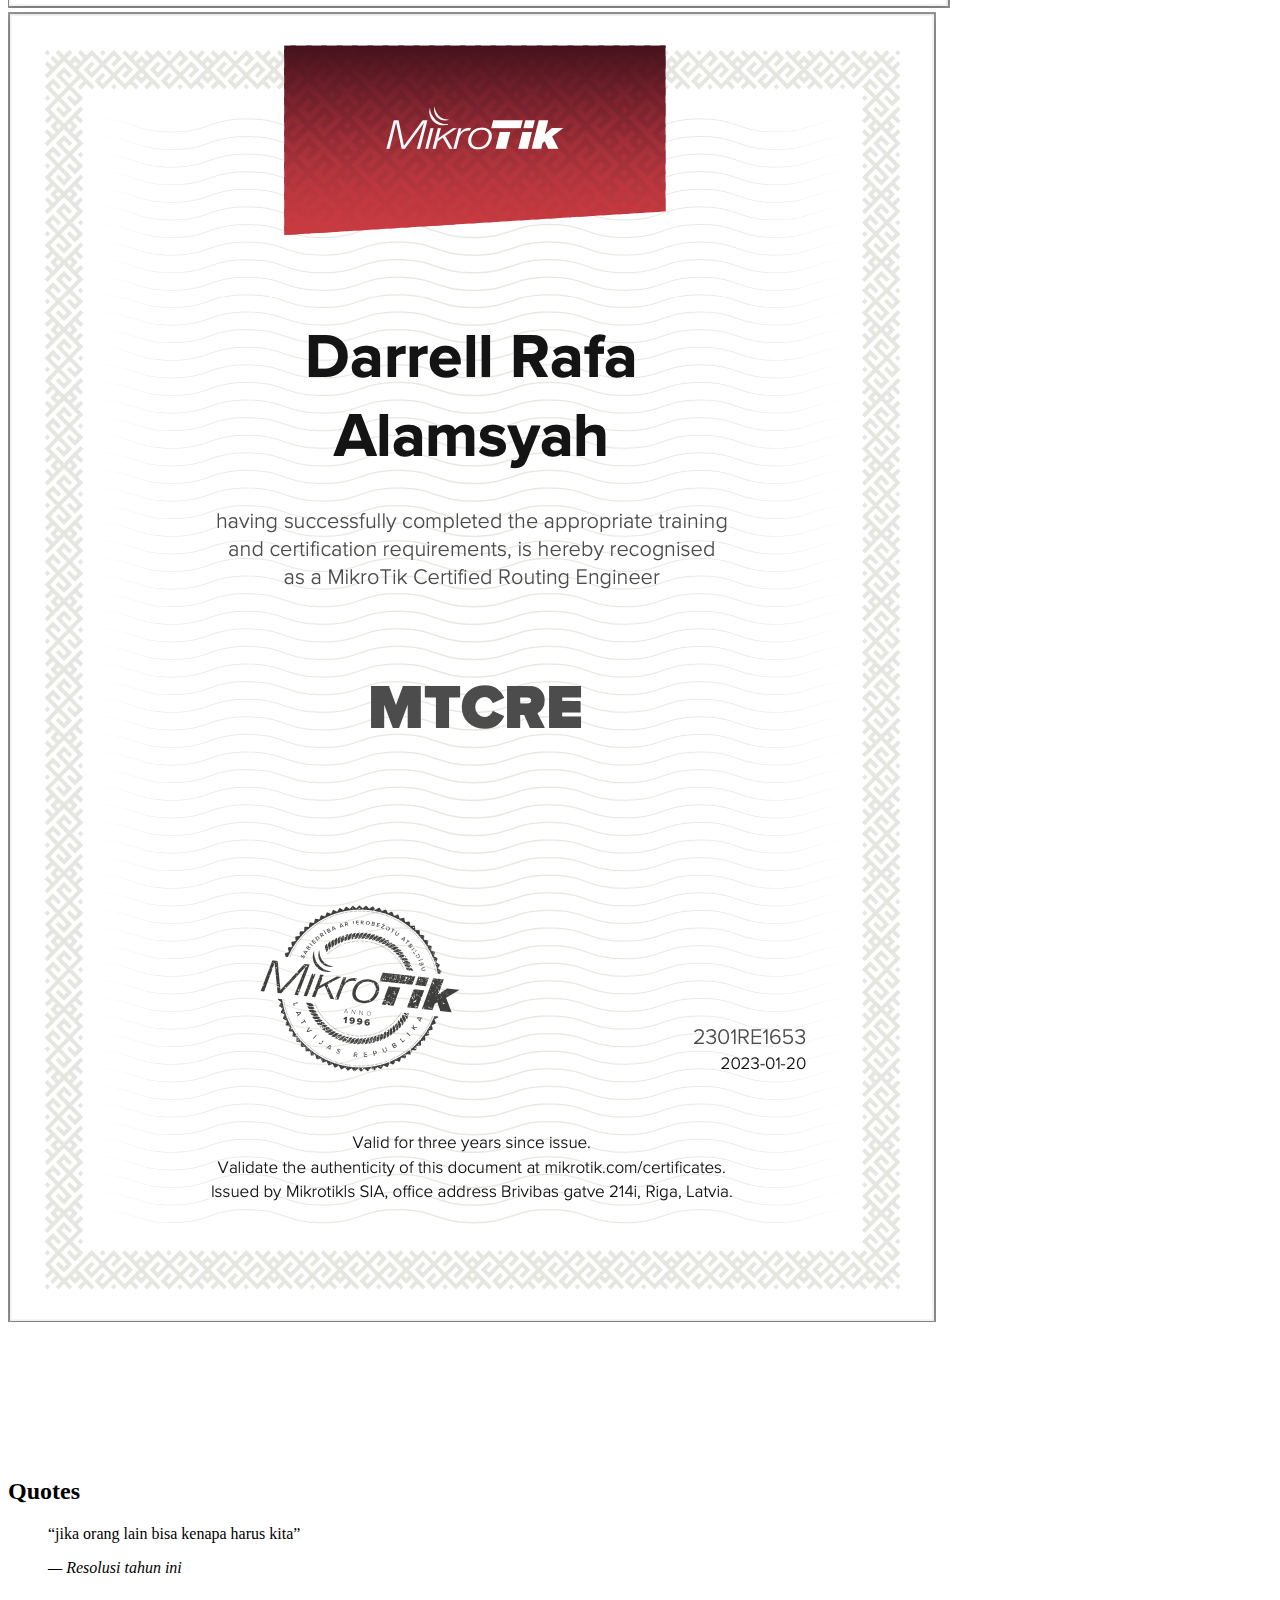
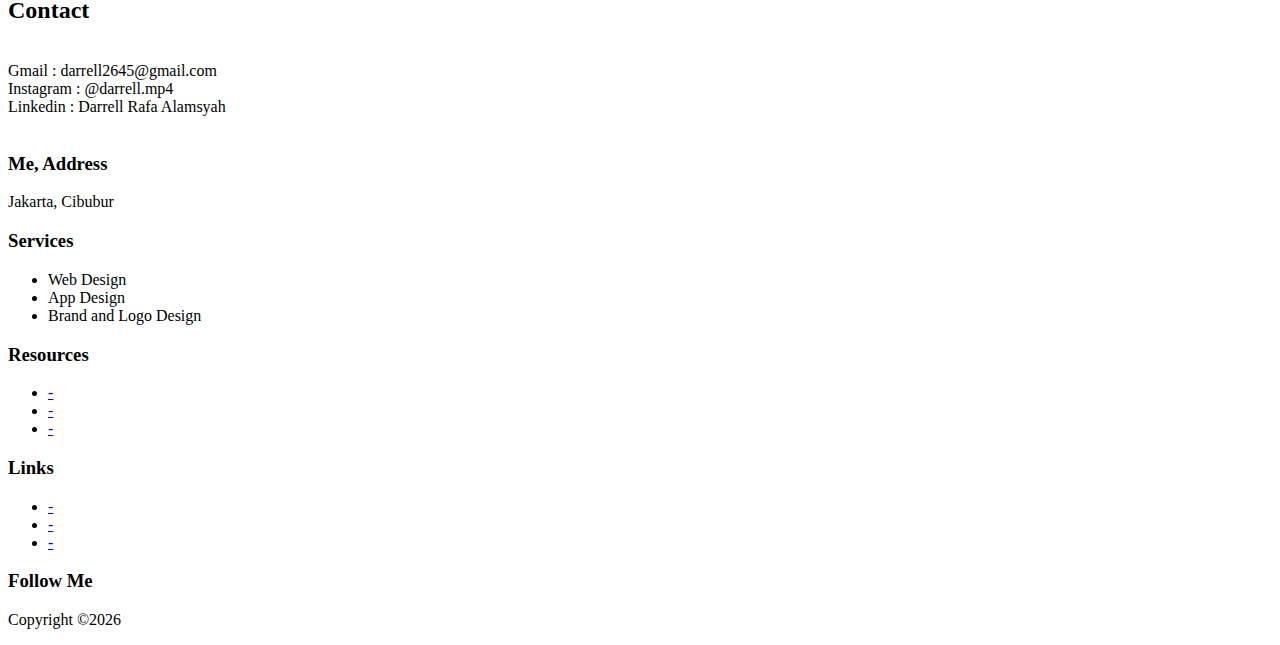
==== commit c6bfad7c: "Merge 59a89ac768cb73bc23981140bd5ba17ed8cbd58d into 7ba97f776cf810bc8170aefe307fc8023b1e22d3" ====
--- a/index.html
+++ b/index.html
@@ -50,7 +50,7 @@
             <nav class="site-navigation position-relative text-right" role="navigation">
               <ul class="site-menu main-menu js-clone-nav mr-auto d-none d-lg-block">
                 <li><a href="#home-section" class="nav-link">Home</a></li>
-                <li><a href="#skills-section" class="nav-link">Skilss</a></li>
+                <li><a href="#skills-section" class="nav-link">Skils</a></li>
                 <li><a href="#about-section" class="nav-link">About</a></li>
                 
               </ul>
